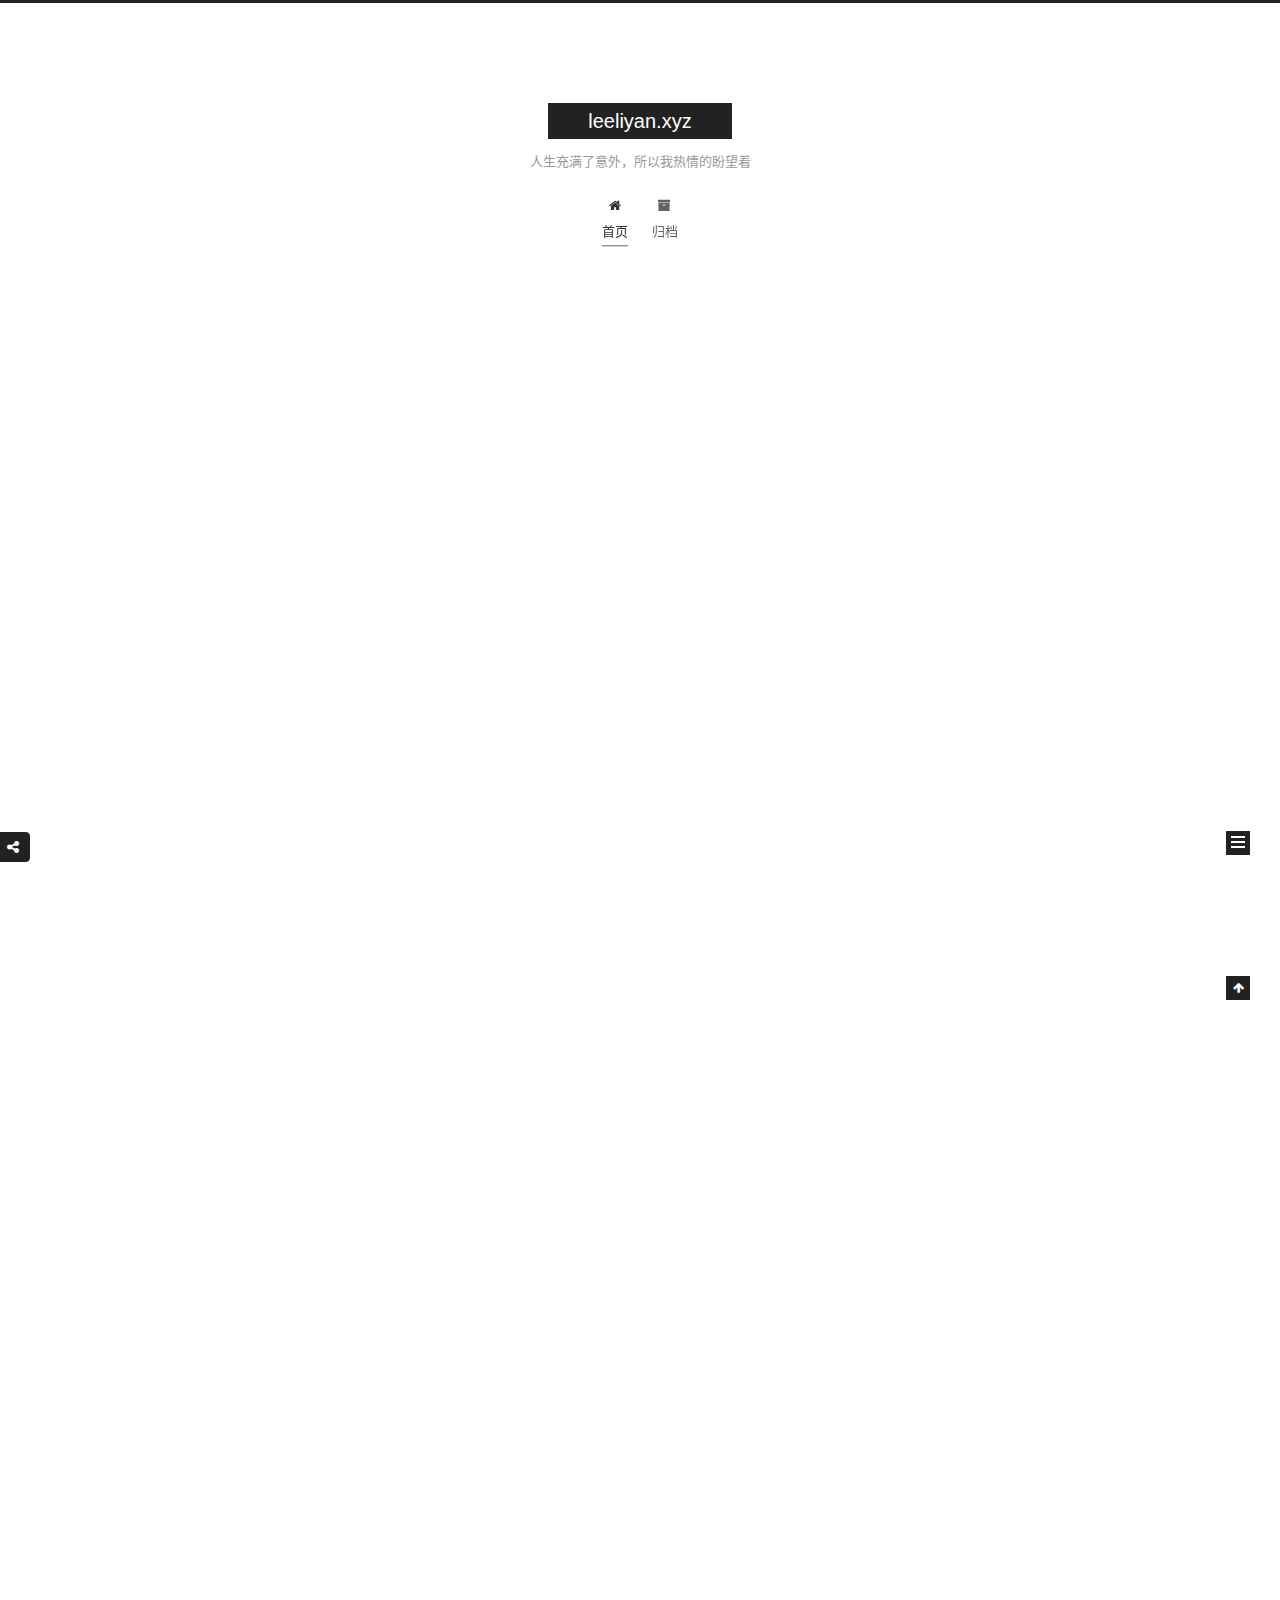
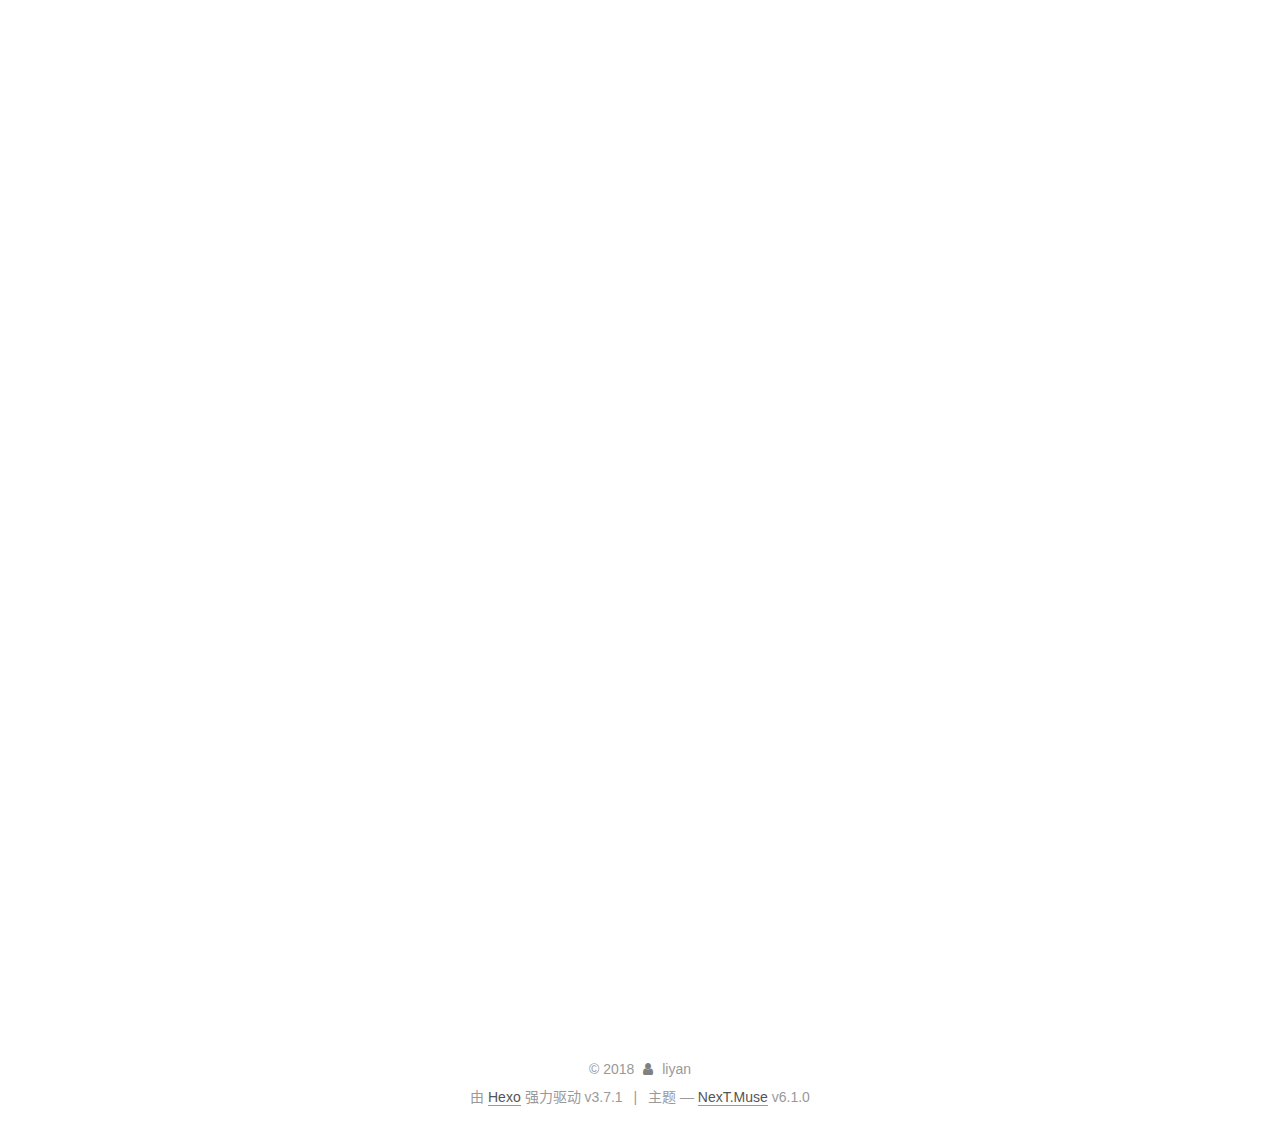
==== index.html @ 9884b8d0 "Site updated: 2018-04-14 19:55:40" ====
<!DOCTYPE html>



  


<html class="theme-next muse use-motion" lang="zh-CN">
<head>
  <meta charset="UTF-8"/>
<meta http-equiv="X-UA-Compatible" content="IE=edge" />
<meta name="viewport" content="width=device-width, initial-scale=1, maximum-scale=2"/>
<meta name="theme-color" content="#222">



  
  
  <link rel="stylesheet" href="/lib/needsharebutton/needsharebutton.css">










<meta http-equiv="Cache-Control" content="no-transform" />
<meta http-equiv="Cache-Control" content="no-siteapp" />






















<link href="/lib/font-awesome/css/font-awesome.min.css?v=4.6.2" rel="stylesheet" type="text/css" />

<link href="/css/main.css?v=6.1.0" rel="stylesheet" type="text/css" />


  <link rel="apple-touch-icon" sizes="180x180" href="/images/apple-touch-icon-next.png?v=6.1.0">


  <link rel="icon" type="image/png" sizes="32x32" href="/images/favicon-32x32-next.png?v=6.1.0">


  <link rel="icon" type="image/png" sizes="16x16" href="/images/favicon-16x16-next.png?v=6.1.0">


  <link rel="mask-icon" href="/images/logo.svg?v=6.1.0" color="#222">









<script type="text/javascript" id="hexo.configurations">
  var NexT = window.NexT || {};
  var CONFIG = {
    root: '/',
    scheme: 'Muse',
    version: '6.1.0',
    sidebar: {"position":"left","display":"post","offset":12,"b2t":false,"scrollpercent":false,"onmobile":false},
    fancybox: false,
    fastclick: false,
    lazyload: false,
    tabs: true,
    motion: {"enable":true,"async":false,"transition":{"post_block":"fadeIn","post_header":"slideDownIn","post_body":"slideDownIn","coll_header":"slideLeftIn","sidebar":"slideUpIn"}},
    algolia: {
      applicationID: '',
      apiKey: '',
      indexName: '',
      hits: {"per_page":10},
      labels: {"input_placeholder":"Search for Posts","hits_empty":"We didn't find any results for the search: ${query}","hits_stats":"${hits} results found in ${time} ms"}
    }
  };
</script>


  




  <meta property="og:type" content="website">
<meta property="og:title" content="leeliyan.xyz">
<meta property="og:url" content="http://leeliyan.xyz/index.html">
<meta property="og:site_name" content="leeliyan.xyz">
<meta property="og:locale" content="zh-CN">
<meta name="twitter:card" content="summary">
<meta name="twitter:title" content="leeliyan.xyz">






  <link rel="canonical" href="http://leeliyan.xyz/"/>



<script type="text/javascript" id="page.configurations">
  CONFIG.page = {
    sidebar: "",
  };
</script>

  <title>leeliyan.xyz</title>
  









  <noscript>
  <style type="text/css">
    .use-motion .motion-element,
    .use-motion .brand,
    .use-motion .menu-item,
    .sidebar-inner,
    .use-motion .post-block,
    .use-motion .pagination,
    .use-motion .comments,
    .use-motion .post-header,
    .use-motion .post-body,
    .use-motion .collection-title { opacity: initial; }

    .use-motion .logo,
    .use-motion .site-title,
    .use-motion .site-subtitle {
      opacity: initial;
      top: initial;
    }

    .use-motion {
      .logo-line-before i { left: initial; }
      .logo-line-after i { right: initial; }
    }
  </style>
</noscript>

</head>

<body itemscope itemtype="http://schema.org/WebPage" lang="zh-CN">

  
  
    
  

  <div class="container sidebar-position-left 
  page-home">
    <div class="headband"></div>

    <header id="header" class="header" itemscope itemtype="http://schema.org/WPHeader">
      <div class="header-inner"><div class="site-brand-wrapper">
  <div class="site-meta ">
    

    <div class="custom-logo-site-title">
      <a href="/" class="brand" rel="start">
        <span class="logo-line-before"><i></i></span>
        <span class="site-title">leeliyan.xyz</span>
        <span class="logo-line-after"><i></i></span>
      </a>
    </div>
      
        <p class="site-subtitle">人生充满了意外，所以我热情的盼望着</p>
      
  </div>

  <div class="site-nav-toggle">
    <button aria-label="切换导航栏">
      <span class="btn-bar"></span>
      <span class="btn-bar"></span>
      <span class="btn-bar"></span>
    </button>
  </div>
</div>




<nav class="site-nav">
  
    <ul id="menu" class="menu">
      
        
        
        
          
          <li class="menu-item menu-item-home menu-item-active">
    <a href="/" rel="section">
      <i class="menu-item-icon fa fa-fw fa-home"></i> <br />首页</a>
  </li>
        
        
        
          
          <li class="menu-item menu-item-archives">
    <a href="/archives/" rel="section">
      <i class="menu-item-icon fa fa-fw fa-archive"></i> <br />归档</a>
  </li>

      
      
    </ul>
  

  
    

  

  
</nav>



  



</div>
    </header>

    


    <main id="main" class="main">
      <div class="main-inner">
        <div class="content-wrap">
          
          <div id="content" class="content">
            
  <section id="posts" class="posts-expand">
    
      

  

  
  
  

  

  <article class="post post-type-normal" itemscope itemtype="http://schema.org/Article">
  
  
  
  <div class="post-block">
    <link itemprop="mainEntityOfPage" href="http://leeliyan.xyz/2018/02/22/importance-of-engineering/">

    <span hidden itemprop="author" itemscope itemtype="http://schema.org/Person">
      <meta itemprop="name" content="liyan">
      <meta itemprop="description" content="">
      <meta itemprop="image" content="/images/avatar.gif">
    </span>

    <span hidden itemprop="publisher" itemscope itemtype="http://schema.org/Organization">
      <meta itemprop="name" content="leeliyan.xyz">
    </span>

    
      <header class="post-header">

        
        
          <h1 class="post-title" itemprop="name headline">
                
                <a class="post-title-link" href="/2018/02/22/importance-of-engineering/" itemprop="url">
                  经历一次P2事故，以及自己的反思
                </a>
              
            
          </h1>
        

        <div class="post-meta">
          <span class="post-time">
            
                
            

            
              <span class="post-meta-item-icon">
                <i class="fa fa-calendar-o"></i>
              </span>
              
                <span class="post-meta-item-text">发表于</span>
              
              <time title="创建于" itemprop="dateCreated datePublished" datetime="2018-02-22T22:09:00+08:00">2018-02-22</time>
            

            
            

            
          </span>

          

          
            
          

          
          

          

          

          

        </div>
      </header>
    

    
    
    
    <div class="post-body" itemprop="articleBody">

      
      

      
        
          
            <p> 2018年初，所在部门发生了一起影响面比较大的事故，自己做为事故的亲身经历者之一，从头到尾经历了整个事件的经过，参加了事故的数次复盘，收获良多。滴滴就是这样的一家公司，做一年，能够让你经历在别的公司做十年都不会经历的事情这样的经历，经历了一次，自然要把经验教训仔细的记录下来，不然怎么对得起这昂贵不菲的学费。</p>
<h2 id="事故的发生，暴漏的是人性弱点"><a href="#事故的发生，暴漏的是人性弱点" class="headerlink" title="事故的发生，暴漏的是人性弱点"></a>事故的发生，暴漏的是人性弱点</h2><p>事后，部门老大专门给大家组了一个会复盘。<br>这是一次让我非常震撼的会议，参会的很多人都是正处在风口浪尖上的人，压力最大的是部门老大，他已经经历了几个不眠之夜:事故善后，数次复盘（包括和CTO复盘)，还能再和部门的基层管理者做复盘，老大可以说是用心良苦。会议前，内网上一篇置顶的帖子，把地图事业部说的一无是处(林子大了什么鸟都有，内网上的键盘侠和社会上一样多)，人言可畏,好像要平民愤似的，部门老大就被通报罚款了10万元人民币，<br>会议刚开始，老大就抛出来一个问题：“如果这次会是一节课，同学们说这节课价值多少钱?”,随后自问自答道：“这节课价值10万元，如果加上对用户造成的影响，对公司声誉造成的损失，价值上百万元”。<br>接着，老大又娓娓道来，讲述了自己在事故发生后的总结感悟。</p>
<p>首先，他谈到了人的侥幸心理，谈到了<a href="https://baike.baidu.com/item/%E5%A2%A8%E8%8F%B2%E5%AE%9A%E5%BE%8B" target="_blank" rel="noopener">墨菲定律</a>，接着，他还谈到了这次事故自己悟到的一些经验教训，我当时记录下的有：<br>地图作为一个后台支持技术部门，对待事故的反应速度不够迅速，打个比方，有点儿像打仗的时候，一支后勤机关，突然被敌人扔了一颗大炸弹，所有人第一反应都有点儿懵，事故的善后工作做的不够及时，反应速度不如一线部队那么迅速。随着地图在公司承担越来越多的线上服务，要求我们要对线上服务有足够的/<em>敏锐</em>/。</p>
<ul>
<li>线上问题要及时查，深入查，一查到底，等到老板反馈问题，那说明问题已经很严重了，而我们部门反馈问题最多的恰恰是部门老大。(一方面说明部门老大确实很勤奋，一方面说明我们的业务成熟度确实还很弱)</li>
<li>面对事故后别人的指责，忘掉80%不是你的问题，去解决20%的问题。(这个主要说的是善后的邮件，另外还提到事故邮件要星辰花这样的公司第三方部门来发）</li>
<li>2018年提供的服务，要给用户一致的预期，比如说ETA，一直准或者一直有规律的不准(比如偏短）都好过有时候准，有时候不准；有时候偏长，有时候偏短。要看方差，不要看均值。(还是说的服务质量，对于恶劣的bad case，杀伤力比统计意义上更强，人都是感性思考的动物，更相信自己直觉上感受到的）</li>
<li>实时监控一级指标，要在办公区上墙。（这个也是互联网公司的通用做法了，说起来简单，想做好了不简单，技术上如数据清洗，TraceId，ELK，大数据存储，数据一致性等等技术难点，其实是对一家互联网公司综合业务成熟度的考验，这个也是我们组2018年工作重点内容之一，也有布局，可以单独拿出来写一篇文章）</li>
</ul>
<p>人类的行为是由人类的天性决定的。侥幸心理的背后是懒惰和短视，只注重短期指标，对短期看不到效益的项目，例如代码重构和架构升级，没有专门投入人力去做。项目立项，都是从业务、从功能的角度来设定项目目标，产品经理写项目上线通告，写的都是能对业务线带来多少收益，写能为公司多赚多少钱，节约多少经费。然而修炼内功这种事儿，虽然口号喊的很响，但是却是不太好讲故事的。从这个角度来说，一次事故是很好的PR，让局外人更深刻的意识到技术稳定的重要性，只是这个PR的费用未免也过于昂贵了些。所以孙子兵法曰：故善战者之胜也，无智名，无勇功。孙子兵法强调，那些善于打胜仗的将军们，用的不是什么高深的计谋，也不是什么过人的勇气，他打的都是一定会赢的仗，功夫都下在平时，没有什么赫赫战功，他的功劳甚至只有自己才知道。所以，领导者的眼光，领导者是不是一个明察秋毫的人，其实还是很重要的。</p>
<p>事故以后，和当时执行错误操作，直接触发了事故的那位同学聊天，这位同学很早加入公司，以前在百度做了很多年的运维，有很丰富的大规模集群服务运维经验。这位同学表示：“上数据这件事儿，每次都是我来上，上了三年没出过事儿，这次终于出事儿了”。三年的时间，无数能够改进架构的机会都被错过了，最宝贵的人力，被放在业务，放在牛逼的效果上，比如把深度学习技术用在路径规划，这样的创新上。上数据这么苦逼的事儿，就由资深运维大神手动搞一搞，似乎短时间也是可以的嘛。资深大神也有犯错的时候，不客气的说，是人就会犯错。管理层怎么能寄希望于人不犯错上？这是管理层犯的致命错误:</p>
<ul>
<li>地图业务自动化程度很低，需要专业运维人员上线服务，更新数据。</li>
<li>地图部门没有专职运维，基础架构部门支持地图的一名全职同学，也不认为自己是运维，更倾向于开发工具帮助RD自助上线，但是成熟度还不够。</li>
<li>地图的运维是缺失的，全靠RD顶着，技术能力又没有自动化，大量操作靠人工，RD内心是不情愿的。</li>
<li>终于有一天，负责更新数据的同学敲下了错误的指令。</li>
</ul>
<p>所以，站在管理层的角度看，管理层也处于两难的境地：建设一个专业的运维团队，技术成本低，见效快，但却是在走以前的老路子，技术上没有创新，主流互联网公司正在替代为更具自动化的技术方案；走自动化运维的路子，技术投入大，短期看不到收益，对地图的主流业务似乎没有直接的帮助。管理者比较倾向于高风险高回报的短期战略，所以对运维的投入采取了鸵鸟政策，视而不见，当问题不存在。既没有专业运维，也没有投入力量做自动化运维。</p>
<h2 id="事故的深层次原因"><a href="#事故的深层次原因" class="headerlink" title="事故的深层次原因"></a>事故的深层次原因</h2><p>公司自上而下，比较急功近利，这个应该是近些年涌现的互联网创业公司的通病：/<em>拿了投资人的钱，短期内如果不能有很好的业绩表现，管理层会面临比较大的压力。</em>/</p>
<p>然而，地图看起来又是一个比较传统的技术方向，电子地图图商如高德，技术上已经有10多年的技术储备，又经历了和百度地图打仗的炮火洗礼，又有阿里亲爹的大棒+金元，可谓兵强马壮。但是，我司地图部门存在的大前提就是我们必须比市面上的电子地图公司都强，否则就失去了我们存在的意义。<br>在这种背景下，地图的大老板其实是不太注重稳定性建设这样的指标，表面上的重视也只不过是开会给大家敲敲边鼓，没有实质性的动作，比如健全地图数据编译上线的中间件技术栈，这个是没有的。用的都还是10年前的技术思路。</p>
<h2 id="关于稳定性和传统运维"><a href="#关于稳定性和传统运维" class="headerlink" title="关于稳定性和传统运维"></a>关于稳定性和传统运维</h2><p>管理大师德鲁克写过：</p>
<blockquote>
<p>好的工厂环境就是应该看起来死气沉沉的，突发事件和由此涌现的英雄人物似乎很热闹，但从组织的角度来看是效率低下的。<br>这段话曾被海尔的董事长张明敏引用过。据说当时给他以非常深刻的印象。</p>
</blockquote>
<p>其实传统的电子地图行业，就有点儿像是劳动密集型的制造业，地图是对真实世界的抽象，真实世界是复杂的，电子地图也很难用简单的统一模型去抽象真实世界。一次全国数据更新，有发版，质检，上线等若干个环节。每个环境都有大量人工参与，而且人工参与的关键环节的一个小失误，有可能导致全局性的后果。所以，短期搞好稳定性，要靠制度，要靠对人的管理。</p>
<h2 id="关于自动化运维"><a href="#关于自动化运维" class="headerlink" title="关于自动化运维"></a>关于自动化运维</h2><p>让我想起了一则新闻，Google在路测无人车时发现的问题:<br>原本Google的无人车上面，都是有Google无人车团队自己的路测员工的，但是后来发现，这些员工表现的并没有达到预期，他们在车上发短信，走神，打瞌睡；未能起到为机器保底的作用。所以waymo管理层做了一个决策，Waymo<a href="https://www.theverge.com/2017/11/7/16615290/waymo-self-driving-safety-driver-chandler-autonomous" target="_blank" rel="noopener">在今年11月的时候推出了没有人类驾驶者的无人测试车</a>，在亚利桑那州凤凰城一个叫Chandler的区域，进行路测。虽然路测的第一阶段，Waymo的员工会坐在车子里（后排），但是在一个很短时间的测试周期后，Waymo就准备推出完全无人的测试车队。比起频出状况的人类安全员，Waymo的管理层显然更相信机器的可靠性。<br>所以，现代互联网公司都很重视自动化运维，硅谷已经没有运维工程师（OP-Operator)这样一个职位，取而代之的是更有创造力的SRE（Site Reliability Engineering)。</p>
<h2 id="写在最后的总结"><a href="#写在最后的总结" class="headerlink" title="写在最后的总结"></a>写在最后的总结</h2><p>现代社会的一大特点，就是分工越来越细，现代企业间的竞争，是技术的竞争，拼的是技术背后的人。一次严重的事故，暴漏的是管理能力的不足，战略投入的偏差，而不是具体分工的人。让我们脚踏实地，做好本职工作，同时也别忘了仰望星空。</p>
<p>最后祝大家2018年工作上事业上都能有所斩获，一切顺利！</p>

          
        
      
    </div>

    

    
    
    

    

    

    

    <footer class="post-footer">
      

      

      

      
      
        <div class="post-eof"></div>
      
    </footer>
  </div>
  
  
  
  </article>


    
      

  

  
  
  

  

  <article class="post post-type-normal" itemscope itemtype="http://schema.org/Article">
  
  
  
  <div class="post-block">
    <link itemprop="mainEntityOfPage" href="http://leeliyan.xyz/2018/02/03/how-to-work-in-Facebook-as-a-Data-Scientist/">

    <span hidden itemprop="author" itemscope itemtype="http://schema.org/Person">
      <meta itemprop="name" content="liyan">
      <meta itemprop="description" content="">
      <meta itemprop="image" content="/images/avatar.gif">
    </span>

    <span hidden itemprop="publisher" itemscope itemtype="http://schema.org/Organization">
      <meta itemprop="name" content="leeliyan.xyz">
    </span>

    
      <header class="post-header">

        
        
          <h1 class="post-title" itemprop="name headline">
                
                <a class="post-title-link" href="/2018/02/03/how-to-work-in-Facebook-as-a-Data-Scientist/" itemprop="url">
                  分享记录：在facebook怎么做数据科学家
                </a>
              
            
          </h1>
        

        <div class="post-meta">
          <span class="post-time">
            
                
            

            
              <span class="post-meta-item-icon">
                <i class="fa fa-calendar-o"></i>
              </span>
              
                <span class="post-meta-item-text">发表于</span>
              
              <time title="创建于" itemprop="dateCreated datePublished" datetime="2018-02-03T08:23:13+08:00">2018-02-03</time>
            

            
            

            
          </span>

          

          
            
          

          
          

          

          

          

        </div>
      </header>
    

    
    
    
    <div class="post-body" itemprop="articleBody">

      
      

      
        
          
            <p>前段时间公司请原Facebook的大神<strong>宋世君</strong>来公司分享。部门老大说这个人讲的很好，让大家都去听听。<br>宋世君是滴滴新成立的数据科学部的负责人，任命邮件是这么介绍他的:<br><blockquote><p>加入滴滴前, 世君曾在Facebook就职四年,是Facebook十几年来唯一的华人数据分析总监，从无到有成立和壮大了Instagram的数据科学团队，并担任Facebook核心App里几条重要产品线的数据科学和数据工程负责人、长尾广告业务数据科学负责人。在此之前，他曾在Google工作八年，孵化及规模化了基于每年80亿美元营业额的长尾广告营收业务，并带领团队产出每年三亿多美元的额外营收。他还带领数据分析团队支持Chrome浏览器的初期增长，帮助Google从Yahoo和Microsoft赢回10%的搜索市场占有率。</p>
</blockquote></p>
<p>确实讲的不错，尤其是在Q&amp;A环节，部门的小伙伴们问的很精彩，世君答的也很精彩，在此记录一些印象深刻的idea。</p>
<h2 id="什么是数据科学家（Data-Scientist）"><a href="#什么是数据科学家（Data-Scientist）" class="headerlink" title="什么是数据科学家（Data Scientist）"></a>什么是数据科学家（Data Scientist）</h2><p>在Facebook，产品技术体系下设Tech， UE， DS三个BU，Tech人最多，相当于我们的产品技术团队，关于UE，世君没有具体说职能，猜测应该除了目前我们UI/UE做的事情外，还包含了部分PM团队的职能。DS-Data Scientist 团队，对国内的互联网公司来说是最新鲜的,在<a href="https://www.glassdoor.com/Job/tel-aviv-yafo-data-scientist-product-jobs-SRCH_IL.0,13_IC2421096_KO14,36.htm?src=GD_JOB_AD&amp;t=EMPLOYER_SEARCH_RESULTS&amp;ao=193272&amp;s=21&amp;rdserp=true&amp;srs=EI_JOBS&amp;jl=2275931124" target="_blank" rel="noopener">国外招聘网站glassdoor</a>，根据Facebook发布招聘data scientist的职位，我找到了这样一句话，很好的概括了Facebook对DS团队的定义：</p>
<blockquote>
<p>The data scientist finds what’s working, what can be improved, what’s missing. While not a management role, the data scientist drives strategy and roadmap of a large number of engineers and designers.  </p>
</blockquote>
<p>和国内大家比较熟悉的技术团队职能划分最接近的，应该是BI团队。世君没有给出DS的具体画像，没有说数据科学家应该具有什么样的专业背景和技术栈，篇幅所限，感兴趣的读者可以看看<a href="https://www.glassdoor.com/Job/tel-aviv-yafo-data-scientist-product-jobs-SRCH_IL.0,13_IC2421096_KO14,36.htm?src=GD_JOB_AD&amp;t=EMPLOYER_SEARCH_RESULTS&amp;ao=193272&amp;s=21&amp;rdserp=true&amp;srs=EI_JOBS&amp;jl=2275931124" target="_blank" rel="noopener">Facebook关于Data Scientist的JD</a>。世君带来的干货，是举了一个自己在Facebook带的DS团队，一位同事如何用数据驱动项目，引导两个部门间Open Debate的案例，给大家分享。</p>
<blockquote>
<p>团队的一位DS，在分析本部门的广告收入相关因子时，发现了一个重要的线索：其他部门的广告算法策略，会显著的影响到本部门的广告收入。世君在谨慎review了DS的分析报告后，报告发了出去，自然引起了另外一个部门的剧烈反弹，对方立刻组织DS，分析了自己的算法策略的合理性。双方持续辩论了接近半年之久，无法从数据分析结果层面达成一致意见，后续又进行了线上的ABTest实验，验证双方的结论。<br>最后的结论是，双方都有道理：对方部门的广告算法确实影响到了世君部门，但是站在对方部门的角度，该算法的实现策略是合理的。打了半年仗，分析报告厚厚的一垛，上升到了Zack的层面，给了这位最早发现问题的DS，相当于绩效S的奖励。</p>
</blockquote>
<p>和国内同行BI经常自嘲“提数工具”相比，Facebook这样的公司已经做到了<strong>数据驱动</strong>，DS不仅仅是辅助人决策的工具，而是决策的标准。<br>想要实现数据驱动，根据我的观察，我司还是有差距的，具体表现在：</p>
<ul>
<li>数据收容pipeline不完备，尚未打通数据孤岛。 做一个项目，也会考虑埋点和从数据的角度衡量项目收益。但是诸如前端加统计埋点，这样对统计至关重要的事情，在一些技术leader和工程师看来仍然是鸡肋。甚至测都不测就上线，或者一次发版无缘无故就改掉了，导致数据不可靠。</li>
<li>对BI团队的重视程度偏低，管理层认为BI是比RD便宜的资源，潜意识就把BI当成提数工具。BI的同学潜意识也把满足PM提的跑数需求最主要的工作内容，缺乏上文所说的主动发现问题的能力和意愿。</li>
<li>整个部门缺乏完整的数据驱动的实践方法，统计的工作往往是事后的，一次性的，缺乏长线机制。</li>
</ul>
<h2 id="Open-debate-and-move-on"><a href="#Open-debate-and-move-on" class="headerlink" title="Open debate and move on"></a>Open debate and move on</h2><p>对世君分享的这个case study，现场同学最大的反弹，就是这样的事情是不可能出现在国内的互联网公司的，不是说国内不会有这样的部门间分歧，而是国内公司遇到这种局面，惯性思维的会去找老大，拍一个最终方案。<br>世君对此的解答，是一个关键字：<strong>trust</strong>.  </p>
<p>信任感，从来都不是单向的，所有的信任感，都建立在互相信任的积累上。公司信任员工：员工的出发点，是为了产品，是为了用户；员工信任公司，只要我能做到：我的所作所为都是为了产品，为了用户，那么公司一定看得到我付出的努力，给我以相应的肯定。<br>世君谈到，Facebook做项目，是不需要设置project manager，甚至不需要委任一个owner，一切都是集体讨论的结果。这么做，当然也是建立在公司对员工充分信任的基础上，员工不会因为门派或者个人利益冲突导致项目裹足不前，大家即使有分歧，几轮讨论过后，也能相互妥协，在一个合理的时间点，交付一个有利于用户的产品方案。讨论是开放的，同时大家总能在讨论中达成共识，一旦形成共识，就坚决执行——open debate and move on.</p>
<h2 id="关于绩效：该不该跟上司提升职要求"><a href="#关于绩效：该不该跟上司提升职要求" class="headerlink" title="关于绩效：该不该跟上司提升职要求"></a>关于绩效：该不该跟上司提升职要求</h2><p>世君关于这个问题的答案是很激进的——</p>
<blockquote>
<p>我的team里，如果有下属跟我谈要求升职，你立刻out.你该考虑的是怎么把工作做好，升职加薪的事情你要充分信任我。</p>
</blockquote>
<p>关于这个答案，私下里跟同事有一些交流。大家普遍认为，大洋彼岸的同行，生活压力没有国内这么大，进入Facebook这样的科技公司，意味着成功跨入衣食无忧的中产，员工只需要考虑怎么给公司卖命，在公司提供的平台上实现人生更高的追求就好了，不需要考虑基本的生存问题。<br>然而，在北京，对一个刚毕业进入BAT的年轻人来说，房子是安身立命之本，没有房子，那叫北漂。买上房，才算在北京站住脚。<br>正因为如此，北京的工程师，比硅谷的工程师更有升职加薪的意愿，也更愿意付出更多，去换取升职加薪的结果。<br>而且，根据我的观察，虽然不知道国外的互联网公司管理层是怎么样的，但是却知道，国内互联网企业的中层领导很习惯于唯上，前后经历的两家互联网公司，都做过不顾及软件开发周期，唯领导意志马首是瞻的事情。领导定了某个时间点要上什么功能，那就是技术上不成熟也要上。这种情况下，中层更多的是执行领导的意志，不予以威逼利诱，很难调动起下属积极性。那既然领导许了愿，又怎么可能不让下属来还愿呢？<br>综上所述，你可以说国人缺少思辨精神，但重赏之下必有勇夫，进入中国市场的外企普遍竞争不过国企；进入美国市场的中国企业也鲜有吃得开的，只能说，文化的冲突是客观存在的，一家企业想要成功，就必须进化出符合市场情况的企业文化，生搬硬套没有用，搞不好还会起反作用。</p>

          
        
      
    </div>

    

    
    
    

    

    

    

    <footer class="post-footer">
      

      

      

      
      
        <div class="post-eof"></div>
      
    </footer>
  </div>
  
  
  
  </article>


    
  </section>

  


          </div>
          

        </div>
        
          
  
  <div class="sidebar-toggle">
    <div class="sidebar-toggle-line-wrap">
      <span class="sidebar-toggle-line sidebar-toggle-line-first"></span>
      <span class="sidebar-toggle-line sidebar-toggle-line-middle"></span>
      <span class="sidebar-toggle-line sidebar-toggle-line-last"></span>
    </div>
  </div>

  <aside id="sidebar" class="sidebar">
    
    <div class="sidebar-inner">

      

      

      <section class="site-overview-wrap sidebar-panel sidebar-panel-active">
        <div class="site-overview">
          <div class="site-author motion-element" itemprop="author" itemscope itemtype="http://schema.org/Person">
            
              <p class="site-author-name" itemprop="name">liyan</p>
              <p class="site-description motion-element" itemprop="description"></p>
          </div>

          
            <nav class="site-state motion-element">
              
                <div class="site-state-item site-state-posts">
                
                  <a href="/archives/">
                
                    <span class="site-state-item-count">2</span>
                    <span class="site-state-item-name">日志</span>
                  </a>
                </div>
              

              

              
            </nav>
          

          

          

          
          

          
          

          
            
          
          

        </div>
      </section>

      

      

    </div>
  </aside>


        
      </div>
    </main>

    <footer id="footer" class="footer">
      <div class="footer-inner">
        <div class="copyright">&copy; <span itemprop="copyrightYear">2018</span>
  <span class="with-love" id="animate">
    <i class="fa fa-user"></i>
  </span>
  <span class="author" itemprop="copyrightHolder">liyan</span>

  

  
</div>




  <div class="powered-by">由 <a class="theme-link" target="_blank" href="https://hexo.io">Hexo</a> 强力驱动 v3.7.1</div>



  <span class="post-meta-divider">|</span>



  <div class="theme-info">主题 &mdash; <a class="theme-link" target="_blank" href="https://github.com/theme-next/hexo-theme-next">NexT.Muse</a> v6.1.0</div>




        








        
      </div>
    </footer>

    
      <div class="back-to-top">
        <i class="fa fa-arrow-up"></i>
        
      </div>
    

    
      <div id="needsharebutton-float">
        <span class="btn">
          <i class="fa fa-share-alt" aria-hidden="true"></i>
        </span>
      </div>
    

  </div>

  

<script type="text/javascript">
  if (Object.prototype.toString.call(window.Promise) !== '[object Function]') {
    window.Promise = null;
  }
</script>


























  
  
    <script type="text/javascript" src="/lib/jquery/index.js?v=2.1.3"></script>
  

  
  
    <script type="text/javascript" src="/lib/velocity/velocity.min.js?v=1.2.1"></script>
  

  
  
    <script type="text/javascript" src="/lib/velocity/velocity.ui.min.js?v=1.2.1"></script>
  


  


  <script type="text/javascript" src="/js/src/utils.js?v=6.1.0"></script>

  <script type="text/javascript" src="/js/src/motion.js?v=6.1.0"></script>



  
  

  

  


  <script type="text/javascript" src="/js/src/bootstrap.js?v=6.1.0"></script>



  



	





  





  










  





  

  

  

  

  
  
  
  <script src="/lib/needsharebutton/needsharebutton.js"></script>

  <script>
    
      pbOptions = {};
      
          pbOptions.iconStyle = "box";
      
          pbOptions.boxForm = "horizontal";
      
          pbOptions.position = "bottomCenter";
      
          pbOptions.networks = "Weibo,Wechat,Douban,QQZone,Twitter,Facebook";
      
      new needShareButton('#needsharebutton-postbottom', pbOptions);
    
    
      flOptions = {};
      
          flOptions.iconStyle = "box";
      
          flOptions.boxForm = "horizontal";
      
          flOptions.position = "middleRight";
      
          flOptions.networks = "Weibo,Wechat,Douban,QQZone,Twitter,Facebook";
      
      new needShareButton('#needsharebutton-float', flOptions);
    
  </script>

  

  

  

  

  

</body>
</html>
---- lib/needsharebutton/needsharebutton.css ----
/***********************************************
  needShareButton
  - Version 1.0.0
  - Copyright 2015 Dzmitry Vasileuski
  - Licensed under MIT (http://opensource.org/licenses/MIT)
***********************************************/
/* Social icons font
***********************************************/
/* SOCIAL ICON */

@font-face {
  font-family: 'social-icons';
  font-weight: normal;
  font-style: normal;
  src: url('font/social.eot?44259375');
  src: url('font/social.eot?44259375#iefix') format('embedded-opentype'), url('font/social.woff?44259375') format('woff'), url('font/social.ttf?44259375') format('truetype'), url('font/social.svg?44259375#social') format('svg');
}
@font-face {
  font-family: 'social-icons';
  src: url('[data-uri]') format('woff'), url('[data-uri]') format('truetype');
}

.need-share-button_dropdown [class^="social-"]:before, .need-share-button_dropdown [class*=" social-"]:before {
  font-family: "social-icons";
  font-style: normal;
  font-weight: normal;
  speak: none;

  display: inline-block;
  text-decoration: inherit;
  width: 1em;
  margin-right: .2em;
  text-align: center;
  /* opacity: .8; */

  /* For safety - reset parent styles, that can break glyph codes*/
  font-variant: normal;
  text-transform: none;

  /* fix buttons height, for twitter bootstrap */
  line-height: 1em;

  /* Animation center compensation - margins should be symmetric */
  /* remove if not needed */
  margin-left: .2em;

  /* you can be more comfortable with increased icons size */
  /* font-size: 120%; */

  /* Uncomment for 3D effect */
  /* text-shadow: 1px 1px 1px rgba(127, 127, 127, 0.3); */
}

.social-mailto:before { content: '\e80a'; }
.social-twitter:before { content: '\e813'; }
.social-pinterest:before { content: '\e80f'; }
.social-facebook:before { content: '\e80e'; }
.social-googleplus:before { content: '\e80d'; }
.social-reddit:before { content: '\e810'; }
.social-linkedin:before { content: '\e80c'; }
.social-tumblr:before { content: '\e812'; }
.social-evernote:before { content: '\e801'; }
.social-delicious:before { content: '\e815'; }
.social-stumbleupon:before { content: '\e811'; }
.social-slashdot:before { content: '\e806'; }
.social-technorati:before { content: '\e807'; }
.social-posterous:before { content: '\e809'; }
.social-googlebookmarks:before { content: '\e80b'; }
.social-newsvine:before { content: '\e803'; }
.social-friendfeed:before { content: '\e802'; }
.social-vkontakte:before { content: '\e814'; }
.social-odnoklassniki:before { content: '\e804'; }
.social-mailru:before { content: '\e800'; }

/* FONTELLO ICON */

@font-face {
font-family: 'fontello';
src: url('../font/fontello.eot?34242489');
src: url('../font/fontello.eot?34242489#iefix') format('embedded-opentype'),
     url('../font/fontello.svg?34242489#fontello') format('svg');
font-weight: normal;
font-style: normal;
}
@font-face {
font-family: 'fontello';
src: url('[data-uri]') format('woff'),
     url('[data-uri]') format('truetype');
}
/* Chrome hack: SVG is rendered more smooth in Windozze. 100% magic, uncomment if you need it. */
/* Note, that will break hinting! In other OS-es font will be not as sharp as it could be */
/*
@media screen and (-webkit-min-device-pixel-ratio:0) {
  @font-face {
    font-family: 'fontello';
    src: url('../font/fontello.svg?13586373#fontello') format('svg');
  }
}
*/

 .need-share-button_dropdown [class^="icon-"]:before, .need-share-button_dropdown [class*=" icon-"]:before {
  font-family: "fontello";
  font-style: normal;
  font-weight: normal;
  speak: none;

  display: inline-block;
  text-decoration: inherit;
  width: 1em;
  margin-right: .2em;
  text-align: center;
  /* opacity: .8; */

  /* For safety - reset parent styles, that can break glyph codes*/
  font-variant: normal;
  text-transform: none;

  /* fix buttons height, for twitter bootstrap */
  line-height: 1em;

  /* Animation center compensation - margins should be symmetric */
  /* remove if not needed */
  margin-left: .2em;

  /* you can be more comfortable with increased icons size */
  /* font-size: 120%; */

  /* Uncomment for 3D effect */
  /* text-shadow: 1px 1px 1px rgba(127, 127, 127, 0.3); */
}

.icon-weibo:before { content: '\e82b'; } /* '' */
.icon-renren:before { content: '\f18b'; } /* '' */
.icon-qqzone:before { content: '\f1d6'; } /* '' */
.icon-wechat:before { content: '\f1d7'; } /* '' */

/* Need Share Button
***********************************************/
.need-share-button {
  position: relative;
}
.need-share-button-opened {
  position: relative;
}
.need-share-button-opened img.need-share-wechat-code-image {
  display: block;

  width: 100%;
  max-width: 200px;
  margin: auto;
}
.need-share-button_dropdown {
  position: absolute;
  z-index: 10;

  visibility: hidden;
  overflow: hidden;

  width: 300px;

  font-size: 16px;

  -webkit-transition: .3s;
          transition: .3s;
  -webkit-transform: scale(.1);
      -ms-transform: scale(.1);
          transform: scale(.1);
  text-align: center;
  white-space: normal;

  opacity: 0;
  -webkit-border-radius: 4px;
          border-radius: 4px;
  background-color: #fff;
  -webkit-box-shadow: 0 0 2px rgba(0, 0, 0, .5);
          box-shadow: 0 0 2px rgba(0, 0, 0, .5);
}
.need-share-button-opened .need-share-button_dropdown {
  visibility: visible;

  -webkit-transform: scale(1);
      -ms-transform: scale(1);
          transform: scale(1);

  opacity: 1;
}
.need-share-button_dropdown-box-vertical,
.need-share-button_dropdown-box-horizontal {
  -webkit-border-radius: 0;
          border-radius: 0;
}
.need-share-button_dropdown-box-vertical {
  width: 50px;
}
.need-share-button_dropdown-box-horizontal {
  width: auto;

  white-space: nowrap;
}
.need-share-button_link {
  display: inline-block;

  width: 50px;
  height: 50px;

  line-height: 50px;

  cursor: pointer;
  text-align: center;
}
.need-share-button_link:hover {
  -webkit-transition: .3s;
          transition: .3s;

  opacity: .7;
}
/* Dropdown position
***********************************************/
.need-share-button_dropdown-top-left {
  right: 100%;
  bottom: 100%;

  margin-right: 10px;
  margin-bottom: 10px;
}
.need-share-button_dropdown-top-right {
  bottom: 100%;
  left: 100%;

  margin-bottom: 10px;
  margin-left: 10px;
}
.need-share-button_dropdown-top-center {
  bottom: 100%;
  left: 50%;

  margin-bottom: 10px;
}
.need-share-button_dropdown-middle-left {
  top: 50%;
  right: 100%;

  margin-right: 10px;
}
.need-share-button_dropdown-middle-right {
  bottom: 0;
  left: 100%;

  margin-left: 10px;
}
.need-share-button_dropdown-bottom-left {
  top: 100%;
  right: 100%;

  margin-top: 10px;
  margin-right: 10px;
}
.need-share-button_dropdown-bottom-right {
  top: 100%;
  left: 100%;

  margin-top: 10px;
  margin-left: 10px;
}
.need-share-button_dropdown-bottom-center {
  top: 100%;
  left: 50%;

  margin-top: 10px;
}
/* Default theme
***********************************************/
.need-share-button-default {
  display: inline-block;

  margin-bottom: 0;
  padding: 6px 12px;

  font-size: 14px;
  line-height: 1.42857143;
  font-weight: 400;
  color: #333;

  cursor: pointer;
  -webkit-user-select: none;
     -moz-user-select: none;
      -ms-user-select: none;
          user-select: none;
  text-align: center;
  vertical-align: middle;

  border: 1px solid #ccc;
  -webkit-border-radius: 4px;
          border-radius: 4px;
  background-color: #fff;
}
/* Network buttons
***********************************************/
.need-share-button_wechat {
  color: #a2dc30;
}
.need-share-button_wechat.need-share-button_link-box {
  color: #fff;

  background: #a2dc30;
}
.need-share-button_weibo {
  color: #d52b2b;
}
.need-share-button_weibo.need-share-button_link-box {
  color: #fff;

  background: #d52b2b;
}
.need-share-button_douban {
  color: #072;
}
.need-share-button_douban:before {
  content: '豆';
}
.need-share-button_douban.need-share-button_link-box {
  color: #fff;

  background: #072;
}
.need-share-button_qqzone {
  color: #ffce00;
}
.need-share-button_qqzone.need-share-button_link-box {
  color: #fff;

  background: #ffce00;
}
.need-share-button_renren {
  color: #207cc5;
}
.need-share-button_renren.need-share-button_link-box {
  color: #fff;

  background: #207cc5;
}
.need-share-button_mailto {
  color: #efbe00;
}
.need-share-button_mailto.need-share-button_link-box {
  color: #fff;

  background: #efbe00;
}
.need-share-button_twitter {
  color: #00acec;
}
.need-share-button_twitter.need-share-button_link-box {
  color: #fff;

  background: #00acec;
}
.need-share-button_pinterest {
  color: #cd2027;
}
.need-share-button_pinterest.need-share-button_link-box {
  color: #fff;

  background: #cd2027;
}
.need-share-button_facebook {
  color: #3b5998;
}
.need-share-button_facebook.need-share-button_link-box {
  color: #fff;

  background: #3b5998;
}
.need-share-button_googleplus {
  color: #d44132;
}
.need-share-button_googleplus.need-share-button_link-box {
  color: #fff;

  background: #d44132;
}
.need-share-button_reddit {
  color: #000;
}
.need-share-button_reddit.need-share-button_link-box {
  color: #fff;

  background: #000;
}
.need-share-button_delicious {
  color: #000;
}
.need-share-button_delicious.need-share-button_link-box {
  color: #fff;

  background: #000;
}
.need-share-button_stumbleupon {
  color: #f04e23;
}
.need-share-button_stumbleupon.need-share-button_link-box {
  color: #fff;

  background: #f04e23;
}
.need-share-button_linkedin {
  color: #0085af;
}
.need-share-button_linkedin.need-share-button_link-box {
  color: #fff;

  background: #0085af;
}
.need-share-button_slashdot {
  color: #026664;
}
.need-share-button_slashdot.need-share-button_link-box {
  color: #fff;

  background: #026664;
}
.need-share-button_technorati {
  color: #49ae47;
}
.need-share-button_technorati.need-share-button_link-box {
  color: #fff;

  background: #49ae47;
}
.need-share-button_posterous {
  color: #795d31;
}
.need-share-button_posterous.need-share-button_link-box {
  color: #fff;

  background: #795d31;
}
.need-share-button_tumblr {
  color: #34465d;
}
.need-share-button_tumblr.need-share-button_link-box {
  color: #fff;

  background: #34465d;
}
.need-share-button_googlebookmarks {
  color: #fde331;
}
.need-share-button_googlebookmarks.need-share-button_link-box {
  color: #fff;

  background: #fde331;
}
.need-share-button_newsvine {
  color: #03652c;
}
.need-share-button_newsvine.need-share-button_link-box {
  color: #fff;

  background: #03652c;
}
.need-share-button_evernote {
  color: #79d626;
}
.need-share-button_evernote.need-share-button_link-box {
  color: #fff;

  background: #79d626;
}
.need-share-button_friendfeed {
  color: #b0cbe9;
}
.need-share-button_friendfeed.need-share-button_link-box {
  color: #fff;

  background: #b0cbe9;
}
.need-share-button_vkontakte {
  color: #4c75a3;
}
.need-share-button_vkontakte.need-share-button_link-box {
  color: #fff;

  background: #4c75a3;
}
.need-share-button_odnoklassniki {
  color: #ed812b;
}
.need-share-button_odnoklassniki.need-share-button_link-box {
  color: #fff;

  background: #ed812b;
}
.need-share-button_mailru {
  color: #f89c0e;
}
.need-share-button_mailru.need-share-button_link-box {
  color: #fff;

  background: #f89c0e;
}
---- css/main.css ----
/* normalize.css v3.0.2 | MIT License | git.io/normalize */
html {
  font-family: sans-serif; /* 1 */
  -ms-text-size-adjust: 100%; /* 2 */
  -webkit-text-size-adjust: 100%; /* 2 */
}
body {
  margin: 0;
}
article,
aside,
details,
figcaption,
figure,
footer,
header,
hgroup,
main,
menu,
nav,
section,
summary {
  display: block;
}
audio,
canvas,
progress,
video {
  display: inline-block; /* 1 */
  vertical-align: baseline; /* 2 */
}
audio:not([controls]) {
  display: none;
  height: 0;
}
[hidden],
template {
  display: none;
}
a {
  background-color: transparent;
}
a:active,
a:hover {
  outline: 0;
}
abbr[title] {
  border-bottom: 1px dotted;
}
b,
strong {
  font-weight: bold;
}
dfn {
  font-style: italic;
}
h1 {
  font-size: 2em;
  margin: 0.67em 0;
}
mark {
  background: #ff0;
  color: #000;
}
small {
  font-size: 80%;
}
sub,
sup {
  font-size: 75%;
  line-height: 0;
  position: relative;
  vertical-align: baseline;
}
sup {
  top: -0.5em;
}
sub {
  bottom: -0.25em;
}
img {
  border: 0;
}
svg:not(:root) {
  overflow: hidden;
}
figure {
  margin: 1em 40px;
}
hr {
  -moz-box-sizing: content-box;
  box-sizing: content-box;
  height: 0;
}
pre {
  overflow: auto;
}
code,
kbd,
pre,
samp {
  font-family: monospace, monospace;
  font-size: 1em;
}
button,
input,
optgroup,
select,
textarea {
  color: inherit; /* 1 */
  font: inherit; /* 2 */
  margin: 0; /* 3 */
}
button {
  overflow: visible;
}
button,
select {
  text-transform: none;
}
button,
html input[type="button"],
input[type="reset"],
input[type="submit"] {
  -webkit-appearance: button; /* 2 */
  cursor: pointer; /* 3 */
}
button[disabled],
html input[disabled] {
  cursor: default;
}
button::-moz-focus-inner,
input::-moz-focus-inner {
  border: 0;
  padding: 0;
}
input {
  line-height: normal;
}
input[type="checkbox"],
input[type="radio"] {
  box-sizing: border-box; /* 1 */
  padding: 0; /* 2 */
}
input[type="number"]::-webkit-inner-spin-button,
input[type="number"]::-webkit-outer-spin-button {
  height: auto;
}
input[type="search"] {
  -webkit-appearance: textfield; /* 1 */
  -moz-box-sizing: content-box;
  -webkit-box-sizing: content-box; /* 2 */
  box-sizing: content-box;
}
input[type="search"]::-webkit-search-cancel-button,
input[type="search"]::-webkit-search-decoration {
  -webkit-appearance: none;
}
fieldset {
  border: 1px solid #c0c0c0;
  margin: 0 2px;
  padding: 0.35em 0.625em 0.75em;
}
legend {
  border: 0; /* 1 */
  padding: 0; /* 2 */
}
textarea {
  overflow: auto;
}
optgroup {
  font-weight: bold;
}
table {
  border-collapse: collapse;
  border-spacing: 0;
}
td,
th {
  padding: 0;
}
::selection {
  background: #262a30;
  color: #fff;
}
body {
  position: relative;
  font-family: 'Lato', "PingFang SC", "Microsoft YaHei", sans-serif;
  font-size: 14px;
  line-height: 2;
  color: #555;
  background: #fff;
}
@media (max-width: 767px) {
  body {
    padding-right: 0 !important;
  }
}
@media (min-width: 768px) and (max-width: 991px) {
  body {
    padding-right: 0 !important;
  }
}
@media (min-width: 1600px) {
  body {
    font-size: 16px;
  }
}
h1,
h2,
h3,
h4,
h5,
h6 {
  margin: 0;
  padding: 0;
  font-weight: bold;
  line-height: 1.5;
  font-family: 'Lato', "PingFang SC", "Microsoft YaHei", sans-serif;
}
h1,
h2,
h3,
h4,
h5,
h6 {
  margin: 20px 0 15px;
}
h1 {
  font-size: 22px;
}
@media (max-width: 767px) {
  h1 {
    font-size: 18px;
  }
}
h2 {
  font-size: 20px;
}
@media (max-width: 767px) {
  h2 {
    font-size: 16px;
  }
}
h3 {
  font-size: 18px;
}
@media (max-width: 767px) {
  h3 {
    font-size: 14px;
  }
}
h4 {
  font-size: 16px;
}
@media (max-width: 767px) {
  h4 {
    font-size: 12px;
  }
}
h5 {
  font-size: 14px;
}
@media (max-width: 767px) {
  h5 {
    font-size: 10px;
  }
}
h6 {
  font-size: 12px;
}
@media (max-width: 767px) {
  h6 {
    font-size: 8px;
  }
}
p {
  margin: 0 0 20px 0;
}
a {
  color: #555;
  text-decoration: none;
  outline: none;
  border-bottom: 1px solid #999;
  word-wrap: break-word;
}
a:hover {
  color: #222;
  border-bottom-color: #222;
}
blockquote {
  margin: 0;
  padding: 0;
}
img {
  display: block;
  margin: auto;
  max-width: 100%;
  height: auto;
}
hr {
  margin: 40px 0;
  height: 3px;
  border: none;
  background-color: #ddd;
  background-image: repeating-linear-gradient(-45deg, #fff, #fff 4px, transparent 4px, transparent 8px);
}
blockquote {
  padding: 0 15px;
  color: #666;
  border-left: 4px solid #ddd;
}
blockquote cite::before {
  content: "-";
  padding: 0 5px;
}
dt {
  font-weight: 700;
}
dd {
  margin: 0;
  padding: 0;
}
kbd {
  border: 1px solid #ccc;
  border-radius: 0.2em;
  box-shadow: 0.1em 0.1em 0.2em rgba(0,0,0,0.1);
  background-color: #f9f9f9;
  font-family: inherit;
  background-image: -webkit-linear-gradient(top, #eee, #fff, #eee);
  padding: 0.1em 0.3em;
  white-space: nowrap;
}
.text-left {
  text-align: left;
}
.text-center {
  text-align: center;
}
.text-right {
  text-align: right;
}
.text-justify {
  text-align: justify;
}
.text-nowrap {
  white-space: nowrap;
}
.text-lowercase {
  text-transform: lowercase;
}
.text-uppercase {
  text-transform: uppercase;
}
.text-capitalize {
  text-transform: capitalize;
}
.center-block {
  display: block;
  margin-left: auto;
  margin-right: auto;
}
.clearfix:before,
.clearfix:after {
  content: " ";
  display: table;
}
.clearfix:after {
  clear: both;
}
.pullquote {
  width: 45%;
}
.pullquote.left {
  float: left;
  margin-left: 5px;
  margin-right: 10px;
}
.pullquote.right {
  float: right;
  margin-left: 10px;
  margin-right: 5px;
}
.affix.affix.affix {
  position: fixed;
}
.translation {
  margin-top: -20px;
  font-size: 14px;
  color: #999;
}
.scrollbar-measure {
  width: 100px;
  height: 100px;
  overflow: scroll;
  position: absolute;
  top: -9999px;
}
.use-motion .motion-element {
  opacity: 0;
}
table {
  margin: 20px 0;
  width: 100%;
  border-collapse: collapse;
  border-spacing: 0;
  border: 1px solid #ddd;
  font-size: 14px;
  word-wrap: break-all;
}
table>tbody>tr:nth-of-type(odd) {
  background-color: #f9f9f9;
}
table>tbody>tr:hover {
  background-color: #f5f5f5;
}
caption,
th,
td {
  padding: 8px;
  text-align: left;
  vertical-align: middle;
  font-weight: normal;
}
th,
td {
  border-bottom: 3px solid #ddd;
  border-right: 1px solid #eee;
}
th {
  padding-bottom: 10px;
  font-weight: 700;
}
td {
  border-bottom-width: 1px;
}
html,
body {
  height: 100%;
}
.container {
  position: relative;
  min-height: 100%;
}
.header-inner {
  margin: 0 auto;
  padding: 100px 0 70px;
  width: 700px;
}
@media (min-width: 1600px) {
  .container .header-inner {
    width: 900px;
  }
}
.main {
  padding-bottom: 150px;
}
.main-inner {
  margin: 0 auto;
  width: 700px;
}
@media (min-width: 1600px) {
  .container .main-inner {
    width: 900px;
  }
}
.footer {
  position: absolute;
  left: 0;
  bottom: 0;
  width: 100%;
  min-height: 50px;
}
.footer-inner {
  box-sizing: border-box;
  margin: 20px auto;
  width: 700px;
}
@media (min-width: 1600px) {
  .container .footer-inner {
    width: 900px;
  }
}
pre,
.highlight {
  overflow: auto;
  margin: 20px 0;
  padding: 0;
  font-size: 14px;
  color: #4d4d4c;
  background: #f7f7f7;
  line-height: 1.6;
}
pre,
code {
  font-family: consolas, Menlo, "PingFang SC", "Microsoft YaHei", monospace;
}
code {
  padding: 2px 4px;
  word-wrap: break-word;
  color: #555;
  background: #eee;
  border-radius: 3px;
  font-size: 14px;
}
pre {
  padding: 10px;
}
pre code {
  padding: 0;
  color: #4d4d4c;
  background: none;
  text-shadow: none;
}
.highlight {
  border-radius: 1px;
}
.highlight pre {
  border: none;
  margin: 0;
  padding: 10px 0;
}
.highlight table {
  margin: 0;
  width: auto;
  border: none;
}
.highlight td {
  border: none;
  padding: 0;
}
.highlight figcaption {
  font-size: 1em;
  color: #4d4d4c;
  line-height: 1em;
  margin-bottom: 1em;
  margin: 0em;
  padding: 0.5em;
  background: #eee;
  border-bottom: 1px solid #e9e9e9;
}
.highlight figcaption:before,
.highlight figcaption:after {
  content: " ";
  display: table;
}
.highlight figcaption:after {
  clear: both;
}
.highlight figcaption a {
  float: right;
  color: #4d4d4c;
}
.highlight figcaption a:hover {
  border-bottom-color: #4d4d4c;
}
.highlight .gutter pre {
  padding-left: 10px;
  padding-right: 10px;
  color: #869194;
  text-align: right;
  background-color: #eff2f3;
}
.highlight .code pre {
  width: 100%;
  padding-left: 10px;
  padding-right: 10px;
  background-color: #f7f7f7;
}
.highlight .line {
  height: 20px;
}
.gutter {
  -webkit-user-select: none;
  -moz-user-select: none;
  -ms-user-select: none;
  user-select: none;
}
.gist table {
  width: auto;
}
.gist table td {
  border: none;
}
pre .deletion {
  background: #fdd;
}
pre .addition {
  background: #dfd;
}
pre .meta {
  color: #8959a8;
}
pre .comment {
  color: #8e908c;
}
pre .variable,
pre .attribute,
pre .tag,
pre .regexp,
pre .ruby .constant,
pre .xml .tag .title,
pre .xml .pi,
pre .xml .doctype,
pre .html .doctype,
pre .css .id,
pre .css .class,
pre .css .pseudo {
  color: #c82829;
}
pre .number,
pre .preprocessor,
pre .built_in,
pre .literal,
pre .params,
pre .constant,
pre .command {
  color: #f5871f;
}
pre .ruby .class .title,
pre .css .rules .attribute,
pre .string,
pre .value,
pre .inheritance,
pre .header,
pre .ruby .symbol,
pre .xml .cdata,
pre .special,
pre .number,
pre .formula {
  color: #718c00;
}
pre .title,
pre .css .hexcolor {
  color: #3e999f;
}
pre .function,
pre .python .decorator,
pre .python .title,
pre .ruby .function .title,
pre .ruby .title .keyword,
pre .perl .sub,
pre .javascript .title,
pre .coffeescript .title {
  color: #4271ae;
}
pre .keyword,
pre .javascript .function {
  color: #8959a8;
}
.full-image.full-image.full-image.full-image {
  border: none;
  max-width: 100%;
  width: auto;
  margin: 20px auto 25px;
}
.blockquote-center,
.page-home .post-type-quote blockquote,
.page-post-detail .post-type-quote blockquote {
  position: relative;
  margin: 40px 0;
  padding: 0;
  border-left: none;
  text-align: center;
}
.blockquote-center::before,
.page-home .post-type-quote blockquote::before,
.page-post-detail .post-type-quote blockquote::before,
.blockquote-center::after,
.page-home .post-type-quote blockquote::after,
.page-post-detail .post-type-quote blockquote::after {
  position: absolute;
  content: ' ';
  display: block;
  width: 100%;
  height: 24px;
  opacity: 0.2;
  background-repeat: no-repeat;
  background-position: 0 -6px;
  background-size: 22px 22px;
}
.blockquote-center::before,
.page-home .post-type-quote blockquote::before,
.page-post-detail .post-type-quote blockquote::before {
  top: -20px;
  background-image: url("../images/quote-l.svg");
  border-top: 1px solid #ccc;
}
.blockquote-center::after,
.page-home .post-type-quote blockquote::after,
.page-post-detail .post-type-quote blockquote::after {
  bottom: -20px;
  background-image: url("../images/quote-r.svg");
  border-bottom: 1px solid #ccc;
  background-position: 100% 8px;
}
.blockquote-center p,
.page-home .post-type-quote blockquote p,
.page-post-detail .post-type-quote blockquote p,
.blockquote-center div,
.page-home .post-type-quote blockquote div,
.page-post-detail .post-type-quote blockquote div {
  text-align: center;
}
.post .post-body .group-picture img {
  box-sizing: border-box;
  padding: 0 3px;
  border: none;
}
.post .group-picture-row {
  overflow: hidden;
  margin-top: 6px;
}
.post .group-picture-row:first-child {
  margin-top: 0;
}
.post .group-picture-column {
  float: left;
}
.page-post-detail .post-body .group-picture-column {
  float: none;
  margin-top: 10px;
  width: auto !important;
}
.page-post-detail .post-body .group-picture-column img {
  margin: 0 auto;
}
.page-archive .group-picture-container {
  overflow: hidden;
}
.page-archive .group-picture-row {
  float: left;
}
.page-archive .group-picture-row:first-child {
  margin-top: 6px;
}
.page-archive .group-picture-column {
  max-width: 150px;
  max-height: 150px;
}
.post-body .note {
  position: relative;
  padding: 15px;
  margin-bottom: 20px;
  border: 1px solid #eee;
  border-left-width: 5px;
  border-radius: 3px;
}
.post-body .note h2,
.post-body .note h3,
.post-body .note h4,
.post-body .note h5,
.post-body .note h6 {
  margin-top: 0;
  margin-bottom: 0;
  border-bottom: initial;
  padding-top: 0 !important;
}
.post-body .note p:first-child,
.post-body .note ul:first-child,
.post-body .note ol:first-child,
.post-body .note table:first-child,
.post-body .note pre:first-child,
.post-body .note blockquote:first-child {
  margin-top: 0;
}
.post-body .note p:last-child,
.post-body .note ul:last-child,
.post-body .note ol:last-child,
.post-body .note table:last-child,
.post-body .note pre:last-child,
.post-body .note blockquote:last-child {
  margin-bottom: 0;
}
.post-body .note.default {
  border-left-color: #777;
}
.post-body .note.default h2,
.post-body .note.default h3,
.post-body .note.default h4,
.post-body .note.default h5,
.post-body .note.default h6 {
  color: #777;
}
.post-body .note.primary {
  border-left-color: #6f42c1;
}
.post-body .note.primary h2,
.post-body .note.primary h3,
.post-body .note.primary h4,
.post-body .note.primary h5,
.post-body .note.primary h6 {
  color: #6f42c1;
}
.post-body .note.info {
  border-left-color: #428bca;
}
.post-body .note.info h2,
.post-body .note.info h3,
.post-body .note.info h4,
.post-body .note.info h5,
.post-body .note.info h6 {
  color: #428bca;
}
.post-body .note.success {
  border-left-color: #5cb85c;
}
.post-body .note.success h2,
.post-body .note.success h3,
.post-body .note.success h4,
.post-body .note.success h5,
.post-body .note.success h6 {
  color: #5cb85c;
}
.post-body .note.warning {
  border-left-color: #f0ad4e;
}
.post-body .note.warning h2,
.post-body .note.warning h3,
.post-body .note.warning h4,
.post-body .note.warning h5,
.post-body .note.warning h6 {
  color: #f0ad4e;
}
.post-body .note.danger {
  border-left-color: #d9534f;
}
.post-body .note.danger h2,
.post-body .note.danger h3,
.post-body .note.danger h4,
.post-body .note.danger h5,
.post-body .note.danger h6 {
  color: #d9534f;
}
.post-body .label {
  display: inline;
  padding: 0 2px;
  white-space: nowrap;
}
.post-body .label.default {
  background-color: #f0f0f0;
}
.post-body .label.primary {
  background-color: #efe6f7;
}
.post-body .label.info {
  background-color: #e5f2f8;
}
.post-body .label.success {
  background-color: #e7f4e9;
}
.post-body .label.warning {
  background-color: #fcf6e1;
}
.post-body .label.danger {
  background-color: #fae8eb;
}
.post-body .tabs {
  position: relative;
  display: block;
  margin-bottom: 20px;
  padding-top: 10px;
}
.post-body .tabs ul.nav-tabs {
  margin: 0;
  padding: 0;
  display: flex;
  margin-bottom: -1px;
}
@media (max-width: 413px) {
  .post-body .tabs ul.nav-tabs {
    display: block;
    margin-bottom: 5px;
  }
}
.post-body .tabs ul.nav-tabs li.tab {
  list-style-type: none !important;
  margin: 0 0.25em 0 0;
  border-top: 3px solid transparent;
  border-left: 1px solid transparent;
  border-right: 1px solid transparent;
}
@media (max-width: 413px) {
  .post-body .tabs ul.nav-tabs li.tab {
    margin: initial;
    border-top: 1px solid transparent;
    border-left: 3px solid transparent;
    border-right: 1px solid transparent;
    border-bottom: 1px solid transparent;
  }
}
.post-body .tabs ul.nav-tabs li.tab a {
  outline: 0;
  border-bottom: initial;
  display: block;
  line-height: 1.8em;
  padding: 0.25em 0.75em;
  transition-duration: 0.2s;
  transition-timing-function: ease-out;
  transition-delay: 0s;
}
.post-body .tabs ul.nav-tabs li.tab a i {
  width: 1.285714285714286em;
}
.post-body .tabs ul.nav-tabs li.tab.active {
  border-top: 3px solid #fc6423;
  border-left: 1px solid #ddd;
  border-right: 1px solid #ddd;
  background-color: #fff;
}
@media (max-width: 413px) {
  .post-body .tabs ul.nav-tabs li.tab.active {
    border-top: 1px solid #ddd;
    border-left: 3px solid #fc6423;
    border-right: 1px solid #ddd;
    border-bottom: 1px solid #ddd;
  }
}
.post-body .tabs ul.nav-tabs li.tab.active a {
  cursor: default;
  color: #555;
}
.post-body .tabs .tab-content {
  background-color: #fff;
}
.post-body .tabs .tab-content .tab-pane {
  border: 1px solid #ddd;
  padding: 20px 20px 0 20px;
}
.post-body .tabs .tab-content .tab-pane:not(.active) {
  display: none !important;
}
.post-body .tabs .tab-content .tab-pane.active {
  display: block !important;
}
.btn {
  display: inline-block;
  padding: 0 20px;
  font-size: 14px;
  color: #fff;
  background: #222;
  border: 2px solid #222;
  text-decoration: none;
  border-radius: 0;
  transition-property: background-color;
  transition-duration: 0.2s;
  transition-timing-function: ease-in-out;
  transition-delay: 0s;
  line-height: 2;
}
.btn:hover {
  border-color: #222;
  color: #222;
  background: #fff;
}
.btn +.btn {
  margin: 0 0 8px 8px;
}
.btn .fa-fw {
  width: 1.285714285714286em;
  text-align: left;
}
.btn-bar {
  display: block;
  width: 22px;
  height: 2px;
  background: #555;
  border-radius: 1px;
}
.btn-bar+.btn-bar {
  margin-top: 4px;
}
.pagination {
  margin: 120px 0 40px;
  text-align: center;
  border-top: 1px solid #eee;
}
.page-number-basic,
.pagination .prev,
.pagination .next,
.pagination .page-number,
.pagination .space {
  display: inline-block;
  position: relative;
  top: -1px;
  margin: 0 10px;
  padding: 0 11px;
}
@media (max-width: 767px) {
  .page-number-basic,
  .pagination .prev,
  .pagination .next,
  .pagination .page-number,
  .pagination .space {
    margin: 0 5px;
  }
}
.pagination .prev,
.pagination .next,
.pagination .page-number {
  border-bottom: 0;
  border-top: 1px solid #eee;
  transition-property: border-color;
  transition-duration: 0.2s;
  transition-timing-function: ease-in-out;
  transition-delay: 0s;
}
.pagination .prev:hover,
.pagination .next:hover,
.pagination .page-number:hover {
  border-top-color: #222;
}
.pagination .space {
  padding: 0;
  margin: 0;
}
.pagination .prev {
  margin-left: 0;
}
.pagination .next {
  margin-right: 0;
}
.pagination .page-number.current {
  color: #fff;
  background: #ccc;
  border-top-color: #ccc;
}
@media (max-width: 767px) {
  .pagination {
    border-top: none;
  }
  .pagination .prev,
  .pagination .next,
  .pagination .page-number {
    margin-bottom: 10px;
    border-top: 0;
    border-bottom: 1px solid #eee;
    padding: 0 10px;
  }
  .pagination .prev:hover,
  .pagination .next:hover,
  .pagination .page-number:hover {
    border-bottom-color: #222;
  }
}
.comments {
  margin: 60px 20px 0;
}
.tag-cloud {
  text-align: center;
}
.tag-cloud a {
  display: inline-block;
  margin: 10px;
}
.back-to-top {
  box-sizing: border-box;
  position: fixed;
  bottom: -100px;
  right: 30px;
  z-index: 1050;
  padding: 0 6px;
  width: 24px;
  background: #222;
  font-size: 12px;
  opacity: 1;
  color: #fff;
  cursor: pointer;
  text-align: center;
  -webkit-transform: translateZ(0);
  transition-property: bottom;
  transition-duration: 0.2s;
  transition-timing-function: ease-in-out;
  transition-delay: 0s;
}
@media (min-width: 768px) and (max-width: 991px) {
  .back-to-top {
    display: none !important;
  }
}
@media (max-width: 767px) {
  .back-to-top {
    display: none !important;
  }
}
.back-to-top.back-to-top-on {
  bottom: 19px;
}
.header {
  background: transparent;
}
.header-inner {
  position: relative;
}
.headband {
  height: 3px;
  background: #222;
}
.site-meta {
  margin: 0;
  text-align: center;
}
@media (max-width: 767px) {
  .site-meta {
    text-align: center;
  }
}
.brand {
  position: relative;
  display: inline-block;
  padding: 0 40px;
  color: #fff;
  background: #222;
  border-bottom: none;
}
.brand:hover {
  color: #fff;
}
.logo {
  display: inline-block;
  margin-right: 5px;
  line-height: 36px;
  vertical-align: top;
}
.site-title {
  display: inline-block;
  vertical-align: top;
  line-height: 36px;
  font-size: 20px;
  font-weight: normal;
  font-family: 'Lato', "PingFang SC", "Microsoft YaHei", sans-serif;
}
.site-subtitle {
  margin-top: 10px;
  font-size: 13px;
  color: #999;
}
.use-motion .brand {
  opacity: 0;
}
.use-motion .logo,
.use-motion .site-title,
.use-motion .site-subtitle {
  opacity: 0;
  position: relative;
  top: -10px;
}
.site-nav-toggle {
  display: none;
  position: absolute;
  top: 10px;
  left: 10px;
}
@media (max-width: 767px) {
  .site-nav-toggle {
    display: block;
  }
}
.site-nav-toggle button {
  margin-top: 2px;
  padding: 9px 10px;
  background: transparent;
  border: none;
}
@media (max-width: 767px) {
  .site-nav {
    display: none;
    margin: 0 -10px;
    padding: 0 10px;
    clear: both;
    border-top: 1px solid #ddd;
  }
}
@media (min-width: 768px) and (max-width: 991px) {
  .site-nav {
    display: block !important;
  }
}
@media (min-width: 992px) {
  .site-nav {
    display: block !important;
  }
}
.menu {
  margin-top: 20px;
  padding-left: 0;
  text-align: center;
}
.menu .menu-item {
  display: inline-block;
  margin: 0 10px;
  list-style: none;
}
@media screen and (max-width: 767px) {
  .menu .menu-item {
    margin-top: 10px;
  }
}
.menu .menu-item a {
  display: block;
  font-size: 13px;
  line-height: inherit;
  border-bottom: 1px solid transparent;
  transition-property: border-color;
  transition-duration: 0.2s;
  transition-timing-function: ease-in-out;
  transition-delay: 0s;
}
.menu .menu-item a:hover {
  border-bottom-color: #222;
}
.menu .menu-item .fa {
  margin-right: 5px;
}
.use-motion .menu-item {
  opacity: 0;
}
.post-body {
  font-family: 'Lato', "PingFang SC", "Microsoft YaHei", sans-serif;
}
@media (max-width: 767px) {
  .post-body {
    word-break: break-word;
  }
}
.post-body .fancybox img {
  display: block !important;
  margin: 0 auto;
  cursor: pointer;
  cursor: zoom-in;
  cursor: -webkit-zoom-in;
}
.post-body .image-caption,
.post-body .figure .caption {
  margin: -20px auto 15px;
  text-align: center;
  font-size: 14px;
  color: #999;
  font-weight: bold;
  line-height: 1;
}
.post-sticky-flag {
  display: inline-block;
  font-size: 16px;
  -ms-transform: rotate(30deg);
  -webkit-transform: rotate(30deg);
  -moz-transform: rotate(30deg);
  -ms-transform: rotate(30deg);
  -o-transform: rotate(30deg);
  transform: rotate(30deg);
}
.use-motion .post-block,
.use-motion .pagination,
.use-motion .comments {
  opacity: 0;
}
.use-motion .post-header {
  opacity: 0;
}
.use-motion .post-body {
  opacity: 0;
}
.use-motion .collection-title {
  opacity: 0;
}
.posts-expand {
  padding-top: 40px;
}
@media (max-width: 767px) {
  .posts-expand {
    margin: 0 20px;
  }
  .post-body pre .gutter pre {
    padding-right: 10px;
  }
  .post-body .highlight {
    margin-left: 0px;
    margin-right: 0px;
    padding: 0;
  }
  .post-body .highlight .gutter pre {
    padding-right: 10px;
  }
}
@media (min-width: 992px) {
  .posts-expand .post-body {
    text-align: justify;
  }
}
.posts-expand .post-body h2,
.posts-expand .post-body h3,
.posts-expand .post-body h4,
.posts-expand .post-body h5,
.posts-expand .post-body h6 {
  padding-top: 10px;
}
.posts-expand .post-body h2 .header-anchor,
.posts-expand .post-body h3 .header-anchor,
.posts-expand .post-body h4 .header-anchor,
.posts-expand .post-body h5 .header-anchor,
.posts-expand .post-body h6 .header-anchor {
  float: right;
  margin-left: 10px;
  color: #ccc;
  border-bottom-style: none;
  visibility: hidden;
}
.posts-expand .post-body h2 .header-anchor:hover,
.posts-expand .post-body h3 .header-anchor:hover,
.posts-expand .post-body h4 .header-anchor:hover,
.posts-expand .post-body h5 .header-anchor:hover,
.posts-expand .post-body h6 .header-anchor:hover {
  color: inherit;
}
.posts-expand .post-body h2:hover .header-anchor,
.posts-expand .post-body h3:hover .header-anchor,
.posts-expand .post-body h4:hover .header-anchor,
.posts-expand .post-body h5:hover .header-anchor,
.posts-expand .post-body h6:hover .header-anchor {
  visibility: visible;
}
.posts-expand .post-body ul li {
  list-style: circle;
}
.posts-expand .post-body img {
  box-sizing: border-box;
  margin: auto;
  padding: 3px;
  border: 1px solid #ddd;
}
.posts-expand .post-body .fancybox img {
  margin: 0 auto 25px;
}
.posts-expand .post-body img {
  margin: 0 auto 25px;
}
@media (max-width: 767px) {
  .posts-collapse {
    margin: 0 20px;
  }
  .posts-collapse .post-title,
  .posts-collapse .post-meta {
    display: block;
    width: auto;
    text-align: left;
  }
}
.posts-collapse {
  position: relative;
  z-index: 1010;
  margin-left: 55px;
}
.posts-collapse::after {
  content: " ";
  position: absolute;
  top: 20px;
  left: 0;
  margin-left: -2px;
  width: 4px;
  height: 100%;
  background: #f5f5f5;
  z-index: -1;
}
@media (max-width: 767px) {
  .posts-collapse {
    margin: 0 20px;
  }
}
.posts-collapse .collection-title {
  position: relative;
  margin: 60px 0;
}
.posts-collapse .collection-title h1,
.posts-collapse .collection-title h2 {
  margin-left: 20px;
}
.posts-collapse .collection-title small {
  color: #bbb;
  margin-left: 5px;
}
.posts-collapse .collection-title::before {
  content: " ";
  position: absolute;
  left: 0;
  top: 50%;
  margin-left: -4px;
  margin-top: -4px;
  width: 8px;
  height: 8px;
  background: #bbb;
  border-radius: 50%;
}
.posts-collapse .post {
  margin: 30px 0;
}
.posts-collapse .post-header {
  position: relative;
  transition-duration: 0.2s;
  transition-timing-function: ease-in-out;
  transition-delay: 0s;
  transition-property: border;
  border-bottom: 1px dashed #ccc;
}
.posts-collapse .post-header::before {
  content: " ";
  position: absolute;
  left: 0;
  top: 12px;
  width: 6px;
  height: 6px;
  margin-left: -4px;
  background: #bbb;
  border-radius: 50%;
  border: 1px solid #fff;
  transition-duration: 0.2s;
  transition-timing-function: ease-in-out;
  transition-delay: 0s;
  transition-property: background;
}
.posts-collapse .post-header:hover {
  border-bottom-color: #666;
}
.posts-collapse .post-header:hover::before {
  background: #222;
}
.posts-collapse .post-meta {
  position: absolute;
  font-size: 12px;
  left: 20px;
  top: 5px;
}
.posts-collapse .post-comments-count {
  display: none;
}
.posts-collapse .post-title {
  margin-left: 60px;
  font-size: 16px;
  font-weight: normal;
  line-height: inherit;
}
.posts-collapse .post-title::after {
  margin-left: 3px;
  opacity: 0.6;
}
.posts-collapse .post-title a {
  color: #666;
  border-bottom: none;
}
.page-home .post-type-quote .post-header,
.page-post-detail .post-type-quote .post-header,
.page-home .post-type-quote .post-tags,
.page-post-detail .post-type-quote .post-tags {
  display: none;
}
.posts-expand .post-title {
  text-align: center;
  word-break: break-word;
  font-weight: 400;
}
.posts-expand .post-title-link {
  display: inline-block;
  position: relative;
  color: #555;
  border-bottom: none;
  line-height: 1.2;
  vertical-align: top;
}
.posts-expand .post-title-link::before {
  content: "";
  position: absolute;
  width: 100%;
  height: 2px;
  bottom: 0;
  left: 0;
  background-color: #000;
  visibility: hidden;
  -webkit-transform: scaleX(0);
  -moz-transform: scaleX(0);
  -ms-transform: scaleX(0);
  -o-transform: scaleX(0);
  transform: scaleX(0);
  transition-duration: 0.2s;
  transition-timing-function: ease-in-out;
  transition-delay: 0s;
}
.posts-expand .post-title-link:hover::before {
  visibility: visible;
  -webkit-transform: scaleX(1);
  -moz-transform: scaleX(1);
  -ms-transform: scaleX(1);
  -o-transform: scaleX(1);
  transform: scaleX(1);
}
.posts-expand .post-title-link .fa {
  font-size: 16px;
}
.posts-expand .post-meta {
  margin: 3px 0 60px 0;
  color: #999;
  font-family: 'Lato', "PingFang SC", "Microsoft YaHei", sans-serif;
  font-size: 12px;
  text-align: center;
}
.posts-expand .post-meta .post-category-list {
  display: inline-block;
  margin: 0;
  padding: 3px;
}
.posts-expand .post-meta .post-category-list-link {
  color: #999;
}
.posts-expand .post-meta .post-description {
  font-size: 14px;
  margin-top: 2px;
}
.post-meta-divider {
  margin: 0 0.5em;
}
.post-meta-item-icon {
  margin-right: 3px;
}
@media (min-width: 768px) and (max-width: 991px) {
  .post-meta-item-icon {
    display: inline-block;
  }
}
@media (max-width: 767px) {
  .post-meta-item-icon {
    display: inline-block;
  }
}
@media (min-width: 768px) and (max-width: 991px) {
  .post-meta-item-text {
    display: none;
  }
}
@media (max-width: 767px) {
  .post-meta-item-text {
    display: none;
  }
}
.post-button {
  margin-top: 40px;
}
.posts-expand .post-tags {
  margin-top: 40px;
  text-align: center;
}
.posts-expand .post-tags a {
  display: inline-block;
  margin-right: 10px;
  font-size: 13px;
}
.post-nav {
  display: table;
  margin-top: 15px;
  width: 100%;
  border-top: 1px solid #eee;
}
.post-nav-divider {
  display: table-cell;
  width: 10%;
}
.post-nav-item {
  display: table-cell;
  padding: 10px 0 0 0;
  width: 45%;
  vertical-align: top;
}
.post-nav-item a {
  position: relative;
  display: block;
  line-height: 25px;
  font-size: 14px;
  color: #555;
  border-bottom: none;
}
.post-nav-item a:hover {
  color: #222;
  border-bottom: none;
}
.post-nav-item a:active {
  top: 2px;
}
.post-nav-item .fa {
  position: absolute;
  top: 8px;
  left: 0;
  font-size: 12px;
}
.post-nav-next a {
  padding-left: 15px;
}
.post-nav-prev {
  text-align: right;
}
.post-nav-prev a {
  padding-right: 15px;
}
.post-nav-prev .fa {
  right: 0;
  left: auto;
}
.posts-expand .post-eof {
  display: block;
  margin: 80px auto 60px;
  width: 8%;
  height: 1px;
  background: #ccc;
  text-align: center;
}
.post:last-child .post-eof.post-eof.post-eof {
  display: none;
}
.post-gallery {
  display: table;
  table-layout: fixed;
  width: 100%;
  border-collapse: separate;
}
.post-gallery-row {
  display: table-row;
}
.post-gallery .post-gallery-img {
  display: table-cell;
  text-align: center;
  vertical-align: middle;
  border: none;
}
.post-gallery .post-gallery-img img {
  max-width: 100%;
  max-height: 100%;
  border: none;
}
.fancybox-close,
.fancybox-close:hover {
  border: none;
}
.post-widgets {
  border-top: 1px solid #eee;
  padding-top: 9px;
  margin-top: 45px;
  display: flex;
  justify-content: center;
  flex-wrap: wrap;
  align-items: center;
}
.post-widgets .post-meta-divider {
  height: 28px;
  color: #999;
}
.wp_rating {
  height: 20px;
  margin-right: 10px;
  text-align: center;
  line-height: 20px;
  padding-top: 6px;
}
.social-like {
  font-size: 14px;
  text-align: center;
  display: flex;
  justify-content: center;
}
.vk_like {
  width: 85px;
  height: 21px;
  padding-top: 7px;
  align-self: center;
}
.fb_like {
  height: 30px;
  align-self: center;
}
.rtl.post-body p,
.rtl.post-body a,
.rtl.post-body h1,
.rtl.post-body h2,
.rtl.post-body h3,
.rtl.post-body h4,
.rtl.post-body h5,
.rtl.post-body h6,
.rtl.post-body li,
.rtl.post-body ul,
.rtl.post-body ol {
  direction: rtl;
  font-family: UKIJ Ekran;
}
.rtl.post-title {
  font-family: UKIJ Ekran;
}
.sidebar {
  position: fixed;
  right: 0;
  top: 0;
  bottom: 0;
  width: 0;
  z-index: 1040;
  box-shadow: inset 0 2px 6px #000;
  background: #222;
  -webkit-transform: translateZ(0);
}
.sidebar a,
.sidebar .exturl {
  color: #999;
  border-bottom-color: #555;
}
.sidebar a:hover,
.sidebar .exturl:hover {
  color: #eee;
}
@media (min-width: 768px) and (max-width: 991px) {
  .sidebar {
    display: none !important;
  }
}
@media (max-width: 767px) {
  .sidebar {
    display: none !important;
  }
}
.sidebar-inner {
  position: relative;
  padding: 20px 10px;
  color: #999;
  text-align: center;
}
.site-overview-wrap {
  overflow: hidden;
}
.site-overview {
  overflow-y: auto;
  overflow-x: hidden;
}
.sidebar-toggle {
  position: fixed;
  right: 30px;
  bottom: 45px;
  width: 14px;
  height: 14px;
  padding: 5px;
  background: #222;
  line-height: 0;
  z-index: 1050;
  cursor: pointer;
  -webkit-transform: translateZ(0);
}
@media (min-width: 768px) and (max-width: 991px) {
  .sidebar-toggle {
    display: none !important;
  }
}
@media (max-width: 767px) {
  .sidebar-toggle {
    display: none !important;
  }
}
.sidebar-toggle-line {
  position: relative;
  display: inline-block;
  vertical-align: top;
  height: 2px;
  width: 100%;
  background: #fff;
  margin-top: 3px;
}
.sidebar-toggle-line:first-child {
  margin-top: 0;
}
.site-author-image {
  display: block;
  margin: 0 auto;
  padding: 2px;
  max-width: 96px;
  height: auto;
  border: 2px solid #333;
}
.site-author-name {
  margin: 5px 0 0;
  text-align: center;
  color: #f5f5f5;
  font-weight: normal;
}
.site-description {
  margin-top: 5px;
  text-align: center;
  font-size: 14px;
  color: #999;
}
.site-state {
  overflow: hidden;
  line-height: 1.4;
  white-space: nowrap;
  text-align: center;
}
.site-state-item {
  display: inline-block;
  padding: 0 15px;
  border-left: 1px solid #333;
}
.site-state-item:first-child {
  border-left: none;
}
.site-state-item a {
  border-bottom: none;
}
.site-state-item-count {
  display: block;
  text-align: center;
  color: inherit;
  font-weight: 600;
  font-size: 18px;
}
.site-state-item-name {
  font-size: 13px;
  color: inherit;
}
.feed-link {
  margin-top: 20px;
}
.feed-link a {
  display: inline-block;
  padding: 0 15px;
  color: #fc6423;
  border: 1px solid #fc6423;
  border-radius: 4px;
}
.feed-link a i {
  color: #fc6423;
  font-size: 14px;
}
.feed-link a:hover {
  color: #fff;
  background: #fc6423;
}
.feed-link a:hover i {
  color: #fff;
}
.links-of-author {
  margin-top: 20px;
}
.links-of-author a,
.links-of-author .exturl {
  display: inline-block;
  vertical-align: middle;
  margin-right: 10px;
  margin-bottom: 10px;
  border-bottom-color: #555;
  font-size: 13px;
}
.links-of-author a:before,
.links-of-author .exturl:before {
  display: inline-block;
  vertical-align: middle;
  margin-right: 3px;
  content: " ";
  width: 4px;
  height: 4px;
  border-radius: 50%;
  background: #afffc9;
}
.links-of-blogroll {
  font-size: 13px;
}
.links-of-blogroll-title {
  margin-top: 20px;
  font-size: 14px;
  font-weight: 600;
}
.links-of-blogroll-list {
  margin: 0;
  padding: 0;
  list-style: none;
}
.links-of-blogroll-item {
  padding: 2px 10px;
}
.links-of-blogroll-item a {
  max-width: 280px;
  box-sizing: border-box;
  display: inline-block;
  overflow: hidden;
  white-space: nowrap;
  text-overflow: ellipsis;
}
.sidebar-nav {
  margin: 0 0 20px;
  padding-left: 0;
}
.sidebar-nav li {
  display: inline-block;
  cursor: pointer;
  border-bottom: 1px solid transparent;
  font-size: 14px;
  color: #555;
}
.sidebar-nav li:hover {
  color: #f5f5f5;
}
.page-post-detail .sidebar-nav-toc {
  padding: 0 5px;
}
.page-post-detail .sidebar-nav-overview {
  margin-left: 10px;
}
.sidebar-nav .sidebar-nav-active {
  color: #87daff;
  border-bottom-color: #87daff;
}
.sidebar-nav .sidebar-nav-active:hover {
  color: #87daff;
}
.sidebar-panel {
  display: none;
}
.sidebar-panel-active {
  display: block;
}
.post-toc-empty {
  font-size: 14px;
  color: #666;
}
.post-toc-wrap {
  overflow: hidden;
}
.post-toc {
  overflow: auto;
}
.post-toc ol {
  margin: 0;
  padding: 0 2px 5px 10px;
  text-align: left;
  list-style: none;
  font-size: 14px;
}
.post-toc ol > ol {
  padding-left: 0;
}
.post-toc ol a {
  transition-duration: 0.2s;
  transition-timing-function: ease-in-out;
  transition-delay: 0s;
  transition-property: all;
  color: #999;
  border-bottom-color: #555;
}
.post-toc ol a:hover {
  color: #ccc;
  border-bottom-color: #ccc;
}
.post-toc .nav-item {
  overflow: hidden;
  text-overflow: ellipsis;
  white-space: nowrap;
  line-height: 1.8;
}
.post-toc .nav .nav-child {
  display: none;
}
.post-toc .nav .active > .nav-child {
  display: block;
}
.post-toc .nav .active-current > .nav-child {
  display: block;
}
.post-toc .nav .active-current > .nav-child > .nav-item {
  display: block;
}
.post-toc .nav .active > a {
  color: #87daff;
  border-bottom-color: #87daff;
}
.post-toc .nav .active-current > a {
  color: #87daff;
}
.post-toc .nav .active-current > a:hover {
  color: #87daff;
}
.footer {
  font-size: 14px;
  color: #999;
}
.footer img {
  border: none;
}
.footer-inner {
  text-align: center;
}
.with-love {
  display: inline-block;
  margin: 0 5px;
  color: #808080;
}
.powered-by,
.theme-info {
  display: inline-block;
}
.cc-license {
  margin-top: 10px;
  text-align: center;
}
.cc-license .cc-opacity {
  opacity: 0.7;
  border-bottom: none;
}
.cc-license .cc-opacity:hover {
  opacity: 0.9;
}
.cc-license img {
  display: inline-block;
}
@-moz-keyframes iconAnimate {
  0%, 100% {
    -webkit-transform: scale(1);
    -moz-transform: scale(1);
    -ms-transform: scale(1);
    -o-transform: scale(1);
    transform: scale(1);
  }
  10%, 30% {
    -webkit-transform: scale(0.9);
    -moz-transform: scale(0.9);
    -ms-transform: scale(0.9);
    -o-transform: scale(0.9);
    transform: scale(0.9);
  }
  20%, 40%, 60%, 80% {
    -webkit-transform: scale(1.1);
    -moz-transform: scale(1.1);
    -ms-transform: scale(1.1);
    -o-transform: scale(1.1);
    transform: scale(1.1);
  }
  50%, 70% {
    -webkit-transform: scale(1.1);
    -moz-transform: scale(1.1);
    -ms-transform: scale(1.1);
    -o-transform: scale(1.1);
    transform: scale(1.1);
  }
}
@-webkit-keyframes iconAnimate {
  0%, 100% {
    -webkit-transform: scale(1);
    -moz-transform: scale(1);
    -ms-transform: scale(1);
    -o-transform: scale(1);
    transform: scale(1);
  }
  10%, 30% {
    -webkit-transform: scale(0.9);
    -moz-transform: scale(0.9);
    -ms-transform: scale(0.9);
    -o-transform: scale(0.9);
    transform: scale(0.9);
  }
  20%, 40%, 60%, 80% {
    -webkit-transform: scale(1.1);
    -moz-transform: scale(1.1);
    -ms-transform: scale(1.1);
    -o-transform: scale(1.1);
    transform: scale(1.1);
  }
  50%, 70% {
    -webkit-transform: scale(1.1);
    -moz-transform: scale(1.1);
    -ms-transform: scale(1.1);
    -o-transform: scale(1.1);
    transform: scale(1.1);
  }
}
@-o-keyframes iconAnimate {
  0%, 100% {
    -webkit-transform: scale(1);
    -moz-transform: scale(1);
    -ms-transform: scale(1);
    -o-transform: scale(1);
    transform: scale(1);
  }
  10%, 30% {
    -webkit-transform: scale(0.9);
    -moz-transform: scale(0.9);
    -ms-transform: scale(0.9);
    -o-transform: scale(0.9);
    transform: scale(0.9);
  }
  20%, 40%, 60%, 80% {
    -webkit-transform: scale(1.1);
    -moz-transform: scale(1.1);
    -ms-transform: scale(1.1);
    -o-transform: scale(1.1);
    transform: scale(1.1);
  }
  50%, 70% {
    -webkit-transform: scale(1.1);
    -moz-transform: scale(1.1);
    -ms-transform: scale(1.1);
    -o-transform: scale(1.1);
    transform: scale(1.1);
  }
}
@keyframes iconAnimate {
  0%, 100% {
    -webkit-transform: scale(1);
    -moz-transform: scale(1);
    -ms-transform: scale(1);
    -o-transform: scale(1);
    transform: scale(1);
  }
  10%, 30% {
    -webkit-transform: scale(0.9);
    -moz-transform: scale(0.9);
    -ms-transform: scale(0.9);
    -o-transform: scale(0.9);
    transform: scale(0.9);
  }
  20%, 40%, 60%, 80% {
    -webkit-transform: scale(1.1);
    -moz-transform: scale(1.1);
    -ms-transform: scale(1.1);
    -o-transform: scale(1.1);
    transform: scale(1.1);
  }
  50%, 70% {
    -webkit-transform: scale(1.1);
    -moz-transform: scale(1.1);
    -ms-transform: scale(1.1);
    -o-transform: scale(1.1);
    transform: scale(1.1);
  }
}
.post-spread {
  margin-top: 20px;
  text-align: center;
}
.jiathis_style {
  display: inline-block;
}
.jiathis_style a {
  border: none;
}
.fa {
  font-family: FontAwesome !important;
}
.post-spread {
  margin-top: 20px;
  text-align: center;
}
.bdshare-slide-button-box a {
  border: none;
}
.bdsharebuttonbox {
  display: inline-block;
}
.bdsharebuttonbox a {
  border: none;
}
.local-search-pop-overlay {
  position: fixed;
  width: 100%;
  height: 100%;
  top: 0;
  left: 0;
  z-index: 2080;
  background-color: rgba(0,0,0,0.3);
}
.local-search-popup {
  display: none;
  position: fixed;
  top: 10%;
  left: 50%;
  margin-left: -350px;
  width: 700px;
  height: 80%;
  padding: 0;
  background: #fff;
  color: #333;
  z-index: 9999;
  border-radius: 5px;
}
@media (max-width: 767px) {
  .local-search-popup {
    padding: 0;
    top: 0;
    left: 0;
    margin: 0;
    width: 100%;
    height: 100%;
    border-radius: 0;
  }
}
.local-search-popup ul.search-result-list {
  padding: 0;
  margin: 0 5px;
}
.local-search-popup p.search-result {
  border-bottom: 1px dashed #ccc;
  padding: 5px 0;
}
.local-search-popup a.search-result-title {
  font-weight: bold;
  font-size: 16px;
}
.local-search-popup .search-keyword {
  border-bottom: 1px dashed #f00;
  font-weight: bold;
  color: #f00;
}
.local-search-popup .local-search-header {
  padding: 5px;
  height: 36px;
  background: #f5f5f5;
  border-top-left-radius: 5px;
  border-top-right-radius: 5px;
}
.local-search-popup #local-search-result {
  overflow: auto;
  position: relative;
  padding: 5px 25px;
  height: calc(100% - 55px);
}
.local-search-popup .local-search-input-wrapper {
  display: inline-block;
  width: calc(100% - 90px);
  height: 36px;
  line-height: 36px;
  padding: 0 5px;
}
.local-search-popup .local-search-input-wrapper input {
  padding: 8px 0;
  height: 20px;
  display: block;
  width: 100%;
  outline: none;
  border: none;
  background: transparent;
  vertical-align: middle;
}
.local-search-popup .search-icon,
.local-search-popup .popup-btn-close {
  display: inline-block;
  font-size: 18px;
  color: #999;
  height: 36px;
  width: 18px;
  padding-left: 10px;
  padding-right: 10px;
}
.local-search-popup .search-icon {
  float: left;
}
.local-search-popup .popup-btn-close {
  border-left: 1px solid #eee;
  float: right;
  cursor: pointer;
}
.local-search-popup #no-result {
  position: absolute;
  left: 50%;
  top: 50%;
  -webkit-transform: translate(-50%, -50%);
  -webkit-transform: translate(-50%, -50%);
  -moz-transform: translate(-50%, -50%);
  -ms-transform: translate(-50%, -50%);
  -o-transform: translate(-50%, -50%);
  transform: translate(-50%, -50%);
  color: #ccc;
}
.site-uv,
.site-pv,
.page-pv {
  display: inline-block;
}
.site-uv .busuanzi-value,
.site-pv .busuanzi-value,
.page-pv .busuanzi-value {
  margin: 0 5px;
}
#needsharebutton-postbottom {
  position: relative;
  cursor: pointer;
  height: 26px;
}
#needsharebutton-postbottom .btn {
  display: initial;
  padding: 1px 4px;
  border: 1px solid #222;
  border-radius: 3px;
}
#needsharebutton-float {
  position: fixed;
  bottom: 38px;
  left: -8px;
  z-index: 9999;
  cursor: pointer;
}
#needsharebutton-float .btn {
  padding: 0 10px 0 14px;
  border: 1px solid #222;
  border-radius: 4px;
}
.page-archive .archive-page-counter {
  position: relative;
  top: 3px;
  left: 20px;
}
@media (max-width: 767px) {
  .page-archive .archive-page-counter {
    top: 5px;
  }
}
.page-archive .posts-collapse .archive-move-on {
  position: absolute;
  top: 11px;
  left: 0;
  margin-left: -6px;
  width: 10px;
  height: 10px;
  opacity: 0.5;
  background: #555;
  border: 1px solid #fff;
  border-radius: 50%;
}
.category-all-page .category-all-title {
  text-align: center;
}
.category-all-page .category-all {
  margin-top: 20px;
}
.category-all-page .category-list {
  margin: 0;
  padding: 0;
  list-style: none;
}
.category-all-page .category-list-item {
  margin: 5px 10px;
}
.category-all-page .category-list-count {
  color: #bbb;
}
.category-all-page .category-list-count:before {
  display: inline;
  content: " (";
}
.category-all-page .category-list-count:after {
  display: inline;
  content: ") ";
}
.category-all-page .category-list-child {
  padding-left: 10px;
}
#schedule ul#event-list {
  padding-left: 30px;
}
#schedule ul#event-list hr {
  margin: 20px 0 45px 0 !important;
  background: #222;
}
#schedule ul#event-list hr:after {
  display: inline-block;
  content: 'NOW';
  background: #222;
  color: #fff;
  font-weight: bold;
  text-align: right;
  padding: 0 5px;
}
#schedule ul#event-list li.event {
  margin: 20px 0px;
  background: #f9f9f9;
  padding-left: 10px;
  min-height: 40px;
}
#schedule ul#event-list li.event h2.event-summary {
  margin: 0;
  padding-bottom: 3px;
}
#schedule ul#event-list li.event h2.event-summary:before {
  display: inline-block;
  font-family: FontAwesome;
  font-size: 8px;
  content: '\f111';
  vertical-align: middle;
  margin-right: 25px;
  color: #bbb;
}
#schedule ul#event-list li.event span.event-relative-time {
  display: inline-block;
  font-size: 12px;
  font-weight: 400;
  padding-left: 12px;
  color: #bbb;
}
#schedule ul#event-list li.event span.event-details {
  display: block;
  color: #bbb;
  margin-left: 56px;
  padding-top: 3px;
  padding-bottom: 6px;
  text-indent: -24px;
  line-height: 18px;
}
#schedule ul#event-list li.event span.event-details:before {
  text-indent: 0;
  display: inline-block;
  width: 14px;
  font-family: FontAwesome;
  text-align: center;
  margin-right: 9px;
  color: #bbb;
}
#schedule ul#event-list li.event span.event-details.event-location:before {
  content: '\f041';
}
#schedule ul#event-list li.event span.event-details.event-duration:before {
  content: '\f017';
}
#schedule ul#event-list li.event-past {
  background: #fcfcfc;
}
#schedule ul#event-list li.event-past > * {
  opacity: 0.6;
}
#schedule ul#event-list li.event-past h2.event-summary {
  color: #bbb;
}
#schedule ul#event-list li.event-past h2.event-summary:before {
  color: #dfdfdf;
}
#schedule ul#event-list li.event-now {
  background: #222;
  color: #fff;
  padding: 15px 0 15px 10px;
}
#schedule ul#event-list li.event-now h2.event-summary:before {
  -webkit-transform: scale(1.2);
  -moz-transform: scale(1.2);
  -ms-transform: scale(1.2);
  -o-transform: scale(1.2);
  transform: scale(1.2);
  color: #fff;
  animation: dot-flash 1s alternate infinite ease-in-out;
}
#schedule ul#event-list li.event-now * {
  color: #fff !important;
}
@-moz-keyframes dot-flash {
  from {
    opacity: 1;
    -webkit-transform: scale(1.1);
    -moz-transform: scale(1.1);
    -ms-transform: scale(1.1);
    -o-transform: scale(1.1);
    transform: scale(1.1);
  }
  to {
    opacity: 0;
    -webkit-transform: scale(1);
    -moz-transform: scale(1);
    -ms-transform: scale(1);
    -o-transform: scale(1);
    transform: scale(1);
  }
}
@-webkit-keyframes dot-flash {
  from {
    opacity: 1;
    -webkit-transform: scale(1.1);
    -moz-transform: scale(1.1);
    -ms-transform: scale(1.1);
    -o-transform: scale(1.1);
    transform: scale(1.1);
  }
  to {
    opacity: 0;
    -webkit-transform: scale(1);
    -moz-transform: scale(1);
    -ms-transform: scale(1);
    -o-transform: scale(1);
    transform: scale(1);
  }
}
@-o-keyframes dot-flash {
  from {
    opacity: 1;
    -webkit-transform: scale(1.1);
    -moz-transform: scale(1.1);
    -ms-transform: scale(1.1);
    -o-transform: scale(1.1);
    transform: scale(1.1);
  }
  to {
    opacity: 0;
    -webkit-transform: scale(1);
    -moz-transform: scale(1);
    -ms-transform: scale(1);
    -o-transform: scale(1);
    transform: scale(1);
  }
}
@keyframes dot-flash {
  from {
    opacity: 1;
    -webkit-transform: scale(1.1);
    -moz-transform: scale(1.1);
    -ms-transform: scale(1.1);
    -o-transform: scale(1.1);
    transform: scale(1.1);
  }
  to {
    opacity: 0;
    -webkit-transform: scale(1);
    -moz-transform: scale(1);
    -ms-transform: scale(1);
    -o-transform: scale(1);
    transform: scale(1);
  }
}
.page-post-detail .sidebar-toggle-line {
  background: #87daff;
}
.page-post-detail .comments {
  overflow: hidden;
}
ul.breadcrumb {
  list-style: none;
  margin: 1em 0;
  padding: 0 2em;
  text-align: center;
  font-size: 12px;
}
ul.breadcrumb li {
  display: inline;
}
ul.breadcrumb li+li:before {
  padding: 0.5em;
  font-weight: normal;
  content: "/\00a0";
}
ul.breadcrumb li+li:last-child {
  font-weight: bold;
}
@media (max-width: 767px) {
  .header-inner,
  .container .main-inner,
  .footer-inner {
    width: auto;
  }
}
embed {
  display: block;
  margin: 0px auto 25px auto;
}
.custom-logo .site-meta-headline {
  text-align: center;
}
.custom-logo .brand {
  background: none;
}
.custom-logo .site-title {
  margin: 10px auto 0;
  font-size: 24px;
  color: #222;
}
.custom-logo .site-title a {
  border: none;
}
.custom-logo-image {
  margin: 0 auto;
  padding: 5px;
  max-width: 150px;
  background: #fff;
}
@media (max-width: 767px) {
  .site-nav {
    position: absolute;
    left: 0;
    top: 52px;
    margin: 0;
    width: 100%;
    padding: 0;
    background: #fff;
    border-bottom: 1px solid #ddd;
    z-index: 1030;
  }
}
@media (max-width: 767px) {
  .menu {
    text-align: left;
  }
}
@media (max-width: 767px) {
  .menu .menu-item {
    display: block;
    margin: 0 10px;
    vertical-align: top;
  }
}
.menu .menu-item .badge {
  display: inline-block;
  padding: 1px 4px;
  margin-left: 5px;
  font-weight: 700;
  line-height: 1;
  text-align: center;
  white-space: nowrap;
  background-color: #eee;
}
@media (max-width: 767px) {
  .menu .menu-item .badge {
    float: right;
    margin: 0.35em 0 0 0;
  }
}
@media (max-width: 767px) {
  .menu .menu-item br {
    display: none;
  }
}
@media (max-width: 767px) {
  .menu .menu-item a {
    padding: 5px 10px;
    border-bottom-color: #fff !important;
  }
}
.menu .menu-item .fa {
  margin-right: 0;
}
.menu-item-active a {
  border-bottom-color: #222 !important;
  color: #222;
}
@media (max-width: 767px) {
  .menu-item-active a {
    border-bottom-color: #fff !important;
  }
}
.site-search form {
  display: none;
}
.links-of-blogroll-inline .links-of-blogroll-item {
  display: inline-block;
}
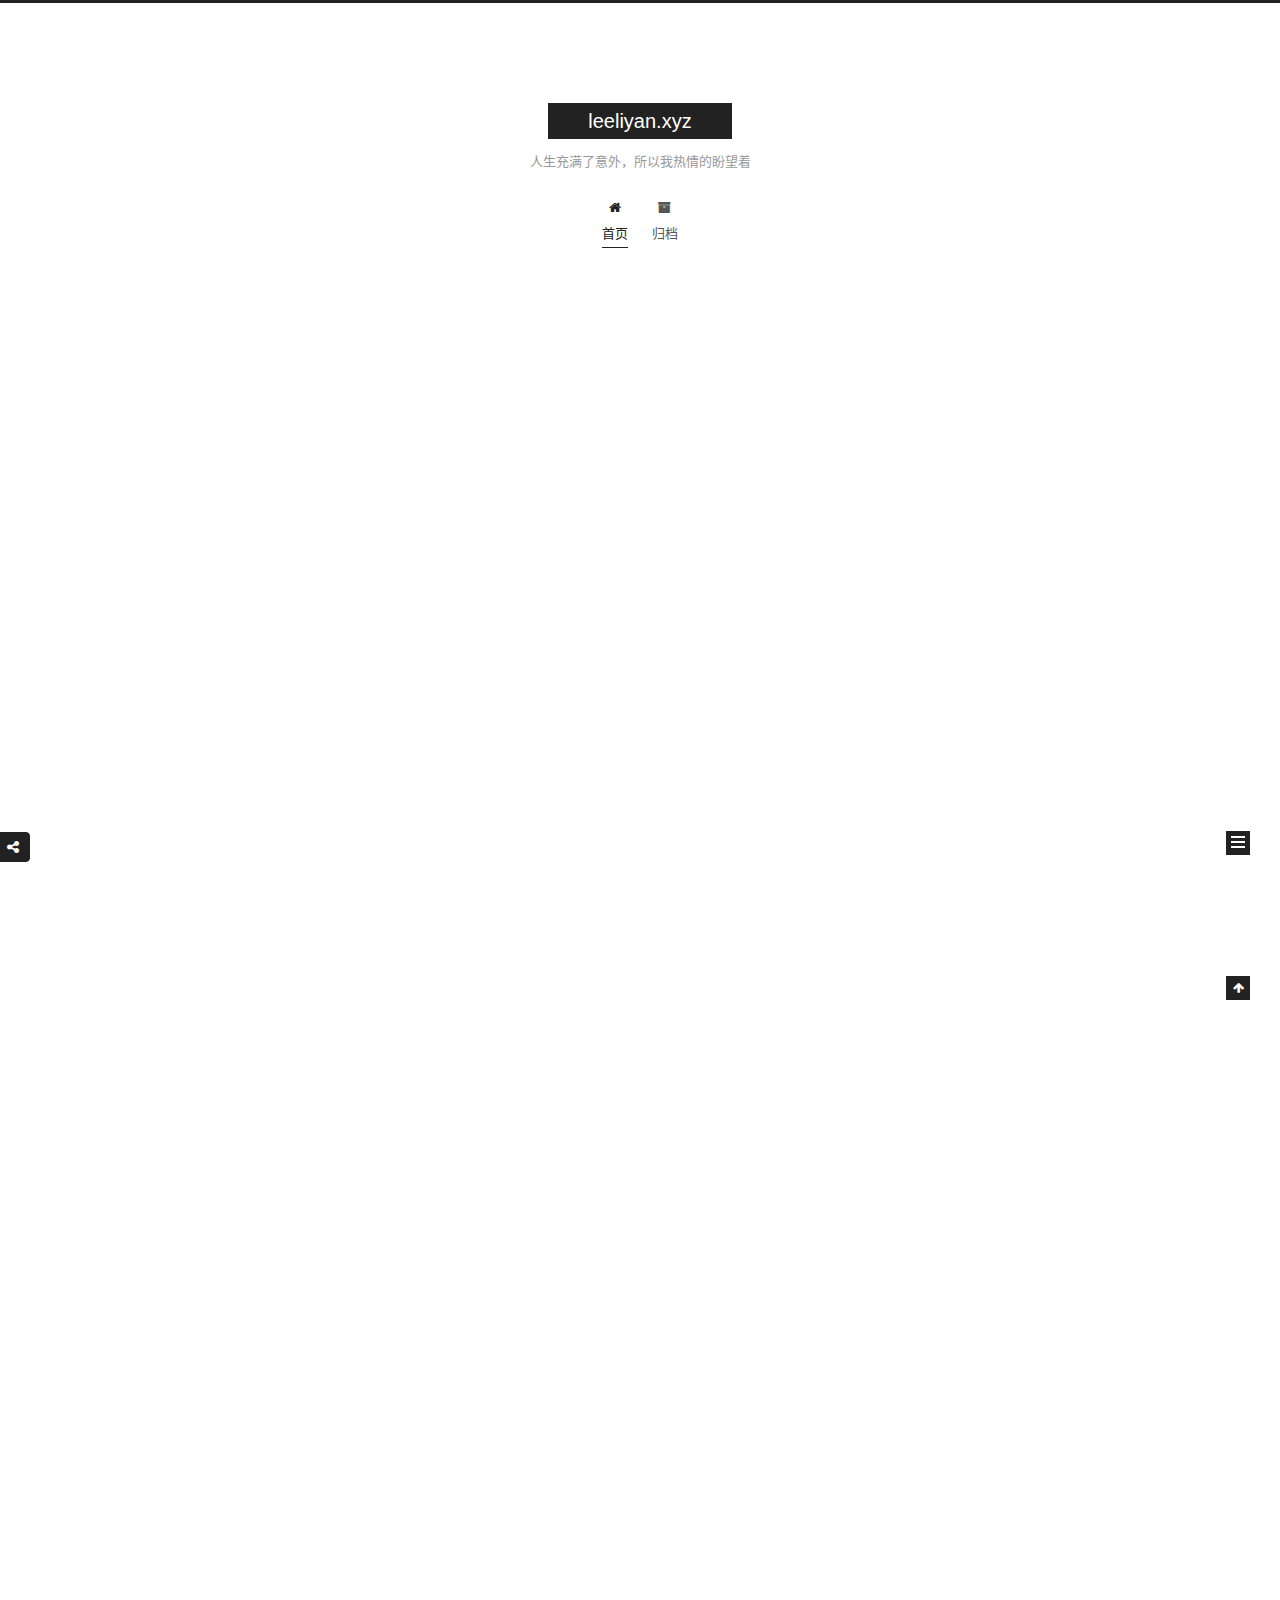
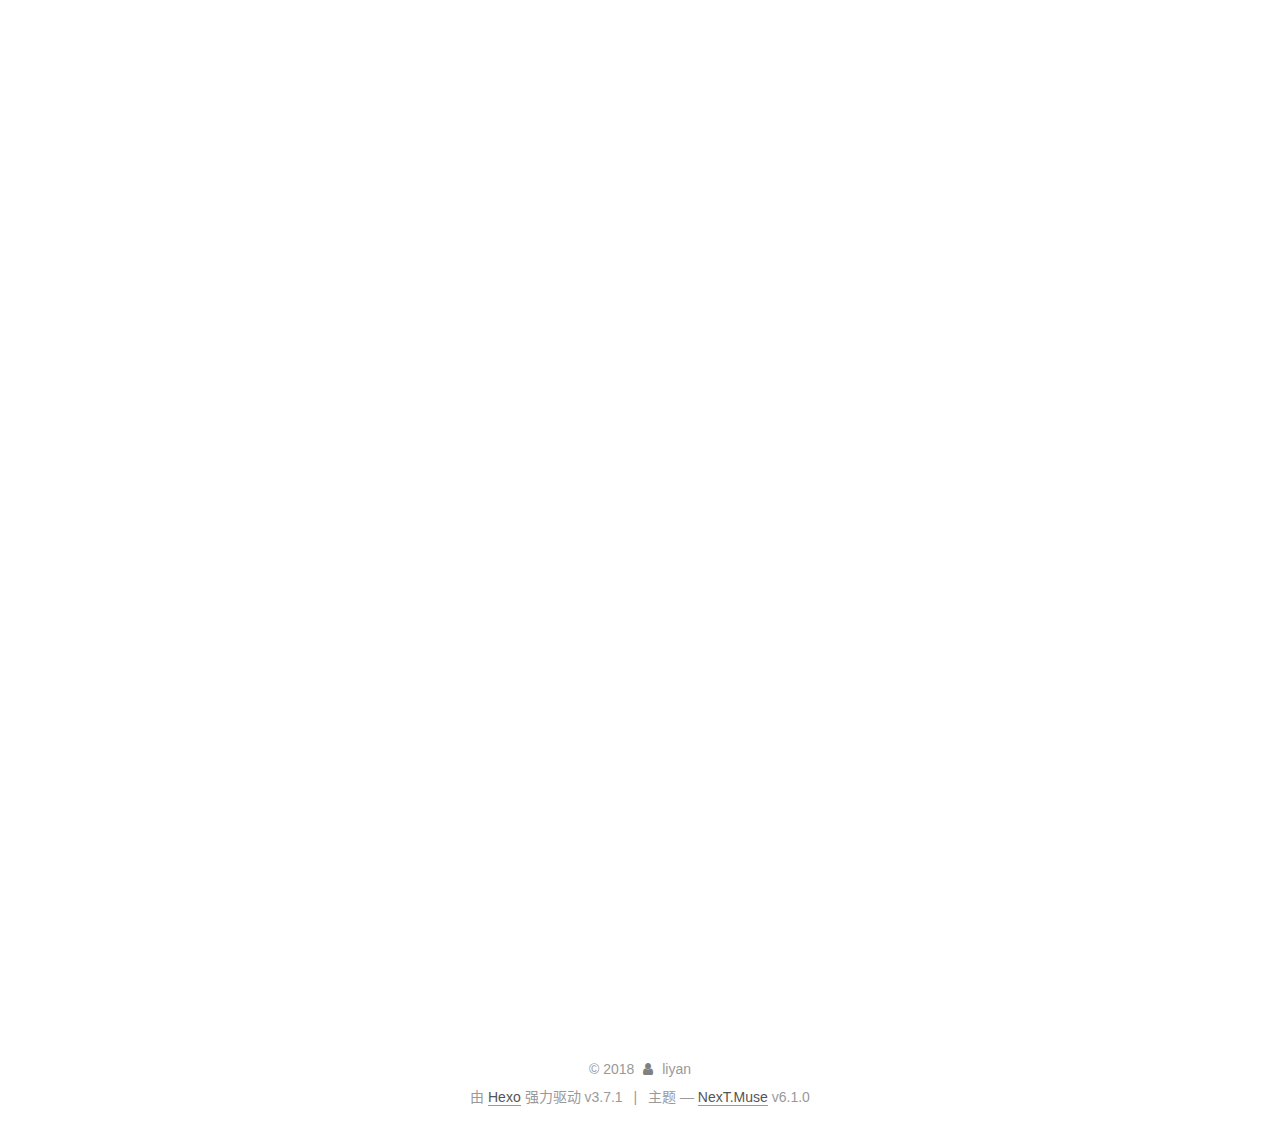
==== commit b0898362: "Site updated: 2018-04-15 16:58:43" ====
--- a/index.html
+++ b/index.html
@@ -134,6 +134,16 @@
 
 
 
+  <script type="text/javascript">
+    var _hmt = _hmt || [];
+    (function() {
+      var hm = document.createElement("script");
+      hm.src = "https://hm.baidu.com/hm.js?cf9234cab5c7b7f6c68800500a35d645";
+      var s = document.getElementsByTagName("script")[0];
+      s.parentNode.insertBefore(hm, s);
+    })();
+  </script>
+
 
 
 
@@ -327,6 +337,17 @@
           
 
           
+            
+              <span class="post-comments-count">
+                <span class="post-meta-divider">|</span>
+                <span class="post-meta-item-icon">
+                  <i class="fa fa-comment-o"></i>
+                </span>
+                <a href="/2018/02/22/importance-of-engineering/#comments" itemprop="discussionUrl">
+                  <span class="post-comments-count disqus-comment-count"
+                        data-disqus-identifier="2018/02/22/importance-of-engineering/" itemprop="commentCount"></span>
+                </a>
+              </span>
             
           
 
@@ -488,6 +509,17 @@
 
           
             
+              <span class="post-comments-count">
+                <span class="post-meta-divider">|</span>
+                <span class="post-meta-item-icon">
+                  <i class="fa fa-comment-o"></i>
+                </span>
+                <a href="/2018/02/03/how-to-work-in-Facebook-as-a-Data-Scientist/#comments" itemprop="discussionUrl">
+                  <span class="post-comments-count disqus-comment-count"
+                        data-disqus-identifier="2018/02/03/how-to-work-in-Facebook-as-a-Data-Scientist/" itemprop="commentCount"></span>
+                </a>
+              </span>
+            
           
 
           
@@ -792,6 +824,14 @@
 
   
 
+  
+    <script id="dsq-count-scr" src="https://leeliyan.disqus.com/count.js" async></script>
+  
+
+  
+
+
+
 
 
 	
@@ -803,10 +843,6 @@
   
 
 
-
-
-
-  
 
 
 
--- a/css/main.css
+++ b/css/main.css
@@ -1857,7 +1857,7 @@
   width: 4px;
   height: 4px;
   border-radius: 50%;
-  background: #afffc9;
+  background: #718ec7;
 }
 .links-of-blogroll {
   font-size: 13px;
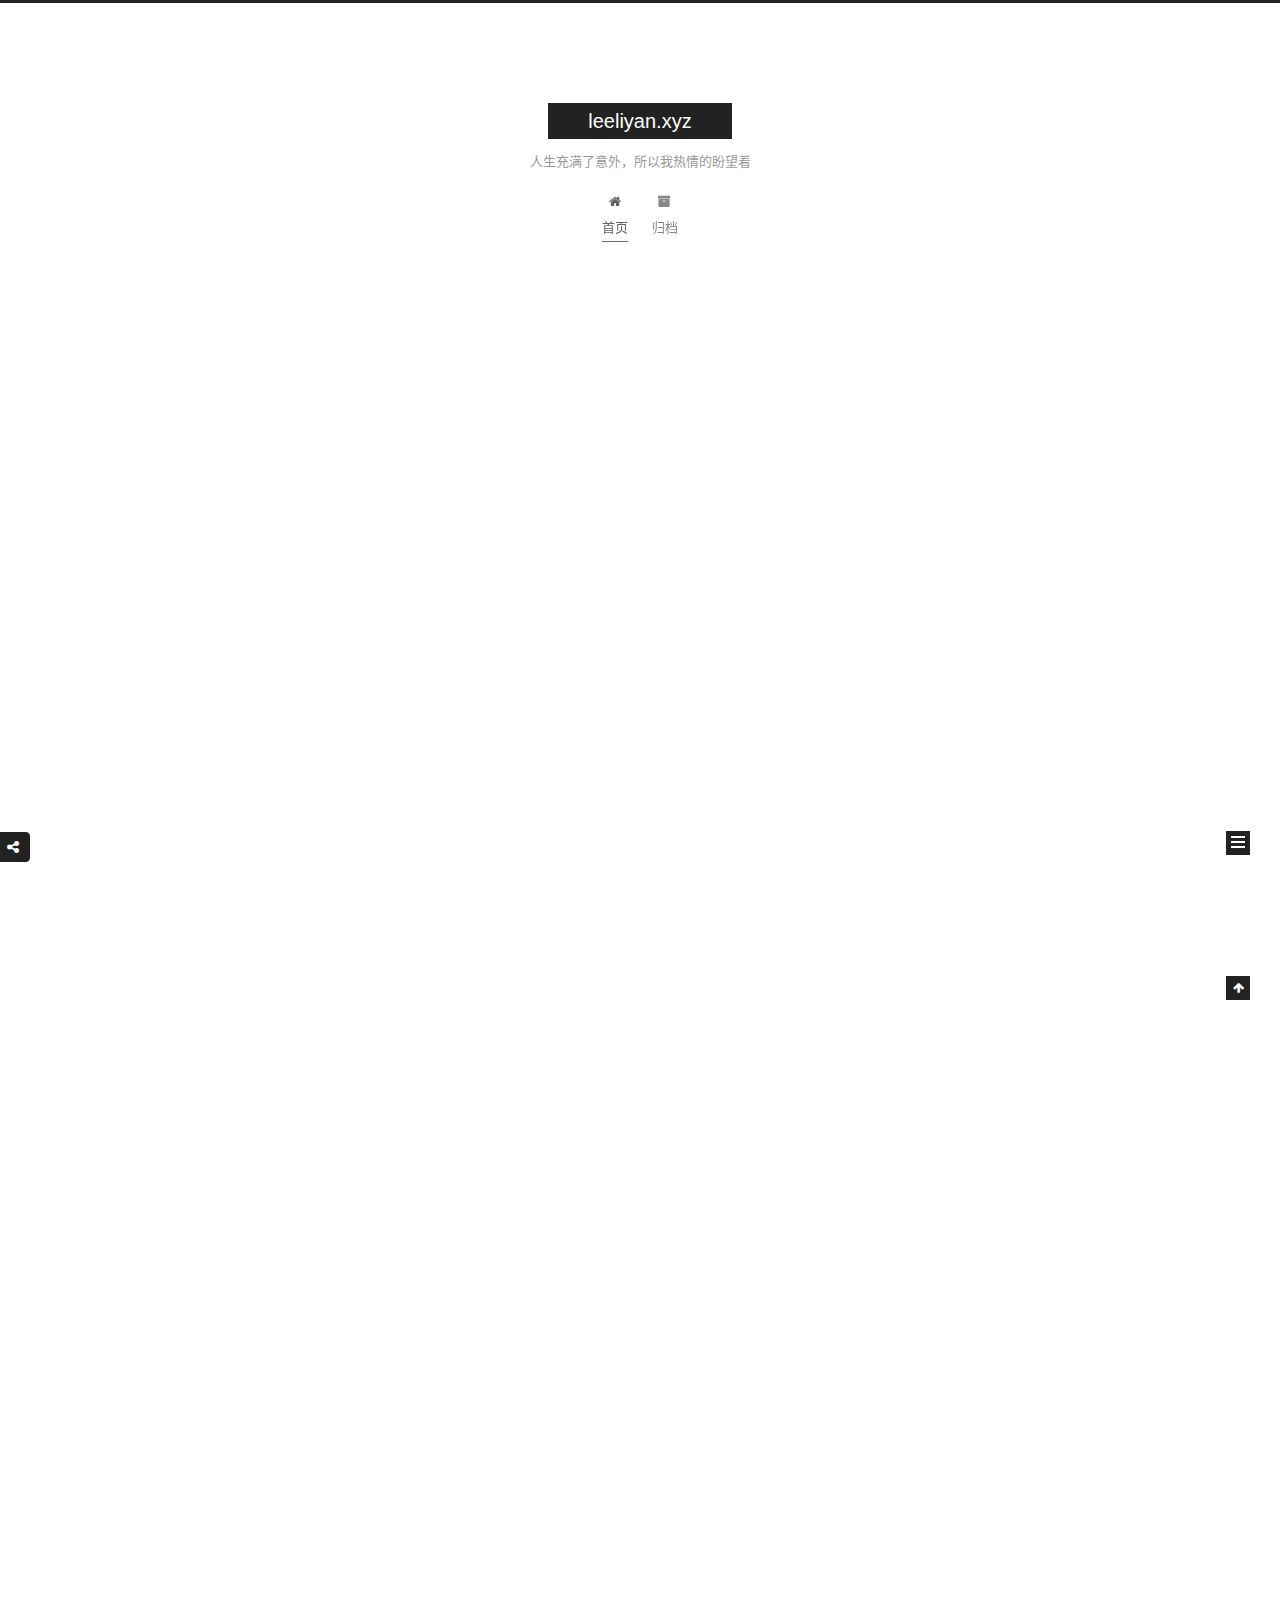
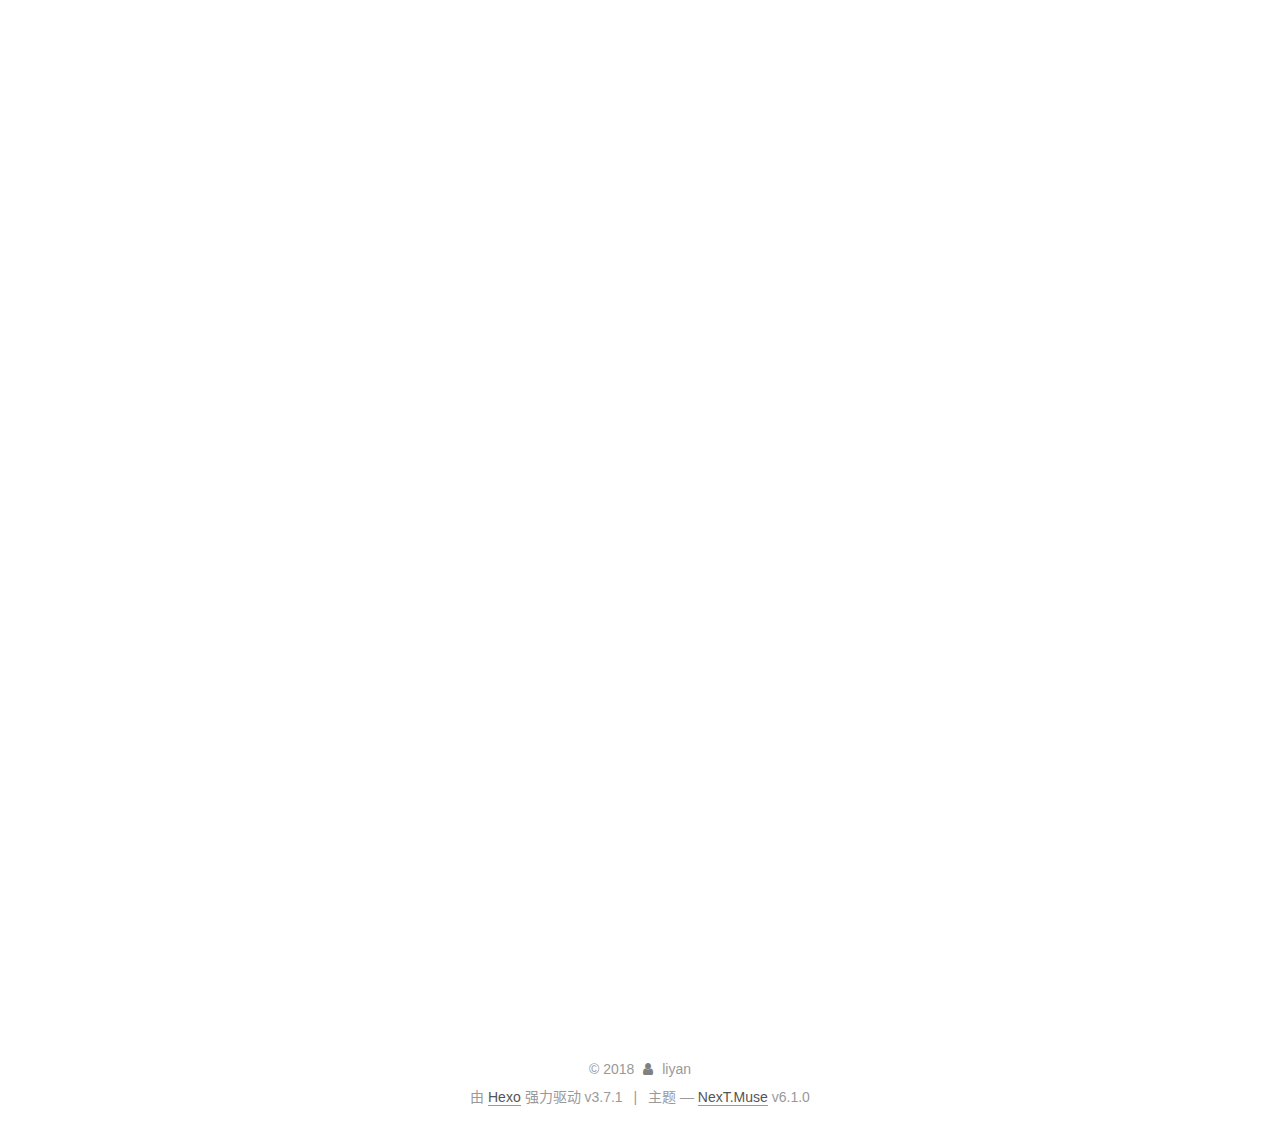
==== commit bcc038f5: "Site updated: 2018-04-15 17:04:20" ====
--- a/index.html
+++ b/index.html
@@ -841,6 +841,10 @@
 
 
   
+    
+
+    
+  
 
 
 
--- a/css/main.css
+++ b/css/main.css
@@ -1857,7 +1857,7 @@
   width: 4px;
   height: 4px;
   border-radius: 50%;
-  background: #718ec7;
+  background: #81ffed;
 }
 .links-of-blogroll {
   font-size: 13px;
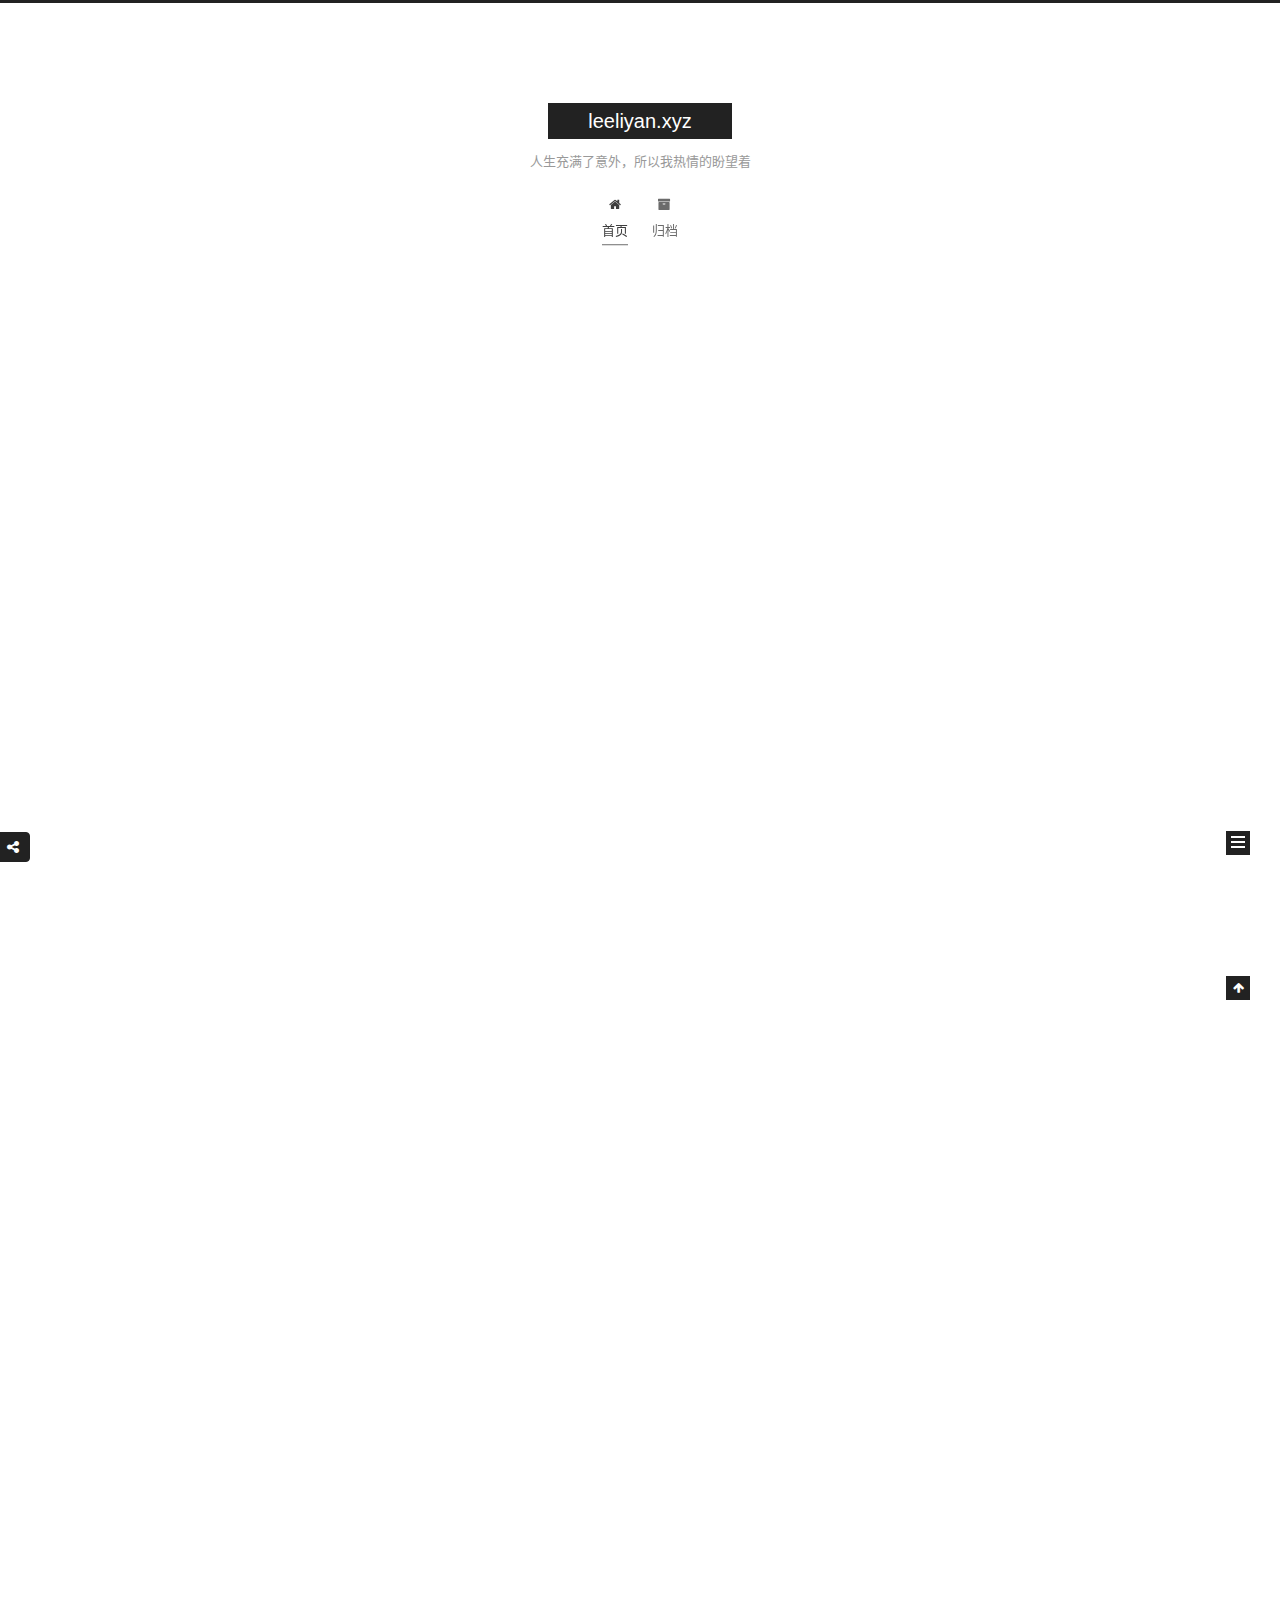
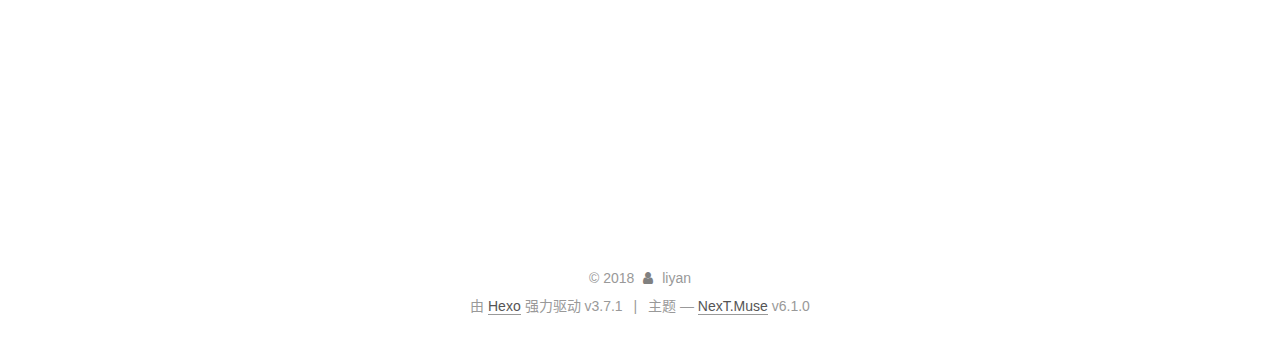
==== commit 469c358a: "Site updated: 2018-04-30 17:46:35" ====
--- a/index.html
+++ b/index.html
@@ -269,6 +269,198 @@
           <div id="content" class="content">
             
   <section id="posts" class="posts-expand">
+    
+      
+
+  
+
+  
+  
+  
+
+  
+
+  <article class="post post-type-normal" itemscope itemtype="http://schema.org/Article">
+  
+  
+  
+  <div class="post-block">
+    <link itemprop="mainEntityOfPage" href="http://leeliyan.xyz/2018/04/30/build-navigation-app-from-0-to-100/">
+
+    <span hidden itemprop="author" itemscope itemtype="http://schema.org/Person">
+      <meta itemprop="name" content="liyan">
+      <meta itemprop="description" content="">
+      <meta itemprop="image" content="/images/avatar.gif">
+    </span>
+
+    <span hidden itemprop="publisher" itemscope itemtype="http://schema.org/Organization">
+      <meta itemprop="name" content="leeliyan.xyz">
+    </span>
+
+    
+      <header class="post-header">
+
+        
+        
+          <h1 class="post-title" itemprop="name headline">
+                
+                <a class="post-title-link" href="/2018/04/30/build-navigation-app-from-0-to-100/" itemprop="url">
+                  从0到100，打造一款导航软件
+                </a>
+              
+            
+          </h1>
+        
+
+        <div class="post-meta">
+          <span class="post-time">
+            
+                
+            
+
+            
+              <span class="post-meta-item-icon">
+                <i class="fa fa-calendar-o"></i>
+              </span>
+              
+                <span class="post-meta-item-text">发表于</span>
+              
+              <time title="创建于" itemprop="dateCreated datePublished" datetime="2018-04-30T17:28:13+08:00">2018-04-30</time>
+            
+
+            
+            
+
+            
+          </span>
+
+          
+
+          
+            
+              <span class="post-comments-count">
+                <span class="post-meta-divider">|</span>
+                <span class="post-meta-item-icon">
+                  <i class="fa fa-comment-o"></i>
+                </span>
+                <a href="/2018/04/30/build-navigation-app-from-0-to-100/#comments" itemprop="discussionUrl">
+                  <span class="post-comments-count disqus-comment-count"
+                        data-disqus-identifier="2018/04/30/build-navigation-app-from-0-to-100/" itemprop="commentCount"></span>
+                </a>
+              </span>
+            
+          
+
+          
+          
+
+          
+
+          
+
+          
+
+        </div>
+      </header>
+    
+
+    
+    
+    
+    <div class="post-body" itemprop="articleBody">
+
+      
+      
+
+      
+        
+          
+            <p>从2016年11月开始，我接受了自研滴滴内置导航的任务，到今天，历时一年零四个月。最初的目标，是替换当时使用的腾讯SOSO地图内置导航，实现滴滴地图整个产品线的闭环。<br>当时把这个任务交给我的时候，是机遇，也是挑战。说实话之前我是没有导航语音播报的相关经验的，仅有的后台服务的经验是在高德做公交引擎。除了缺乏经验，时间也比较紧，自上而下都有比较大的压力（自研导航上线是地图这边的一个关键KPI）。<br>今天，回头看看这款产品的研发结果，还是取得了预期的效果。内置SDK全面替换为自研SDK，司机口碑上升，NPS上升，内置导航使用率上升。调用自研的导航诱导服务，整个过程中没有出现大的问题。没有出现过导航服务整体不可用的事故。在研发过程中，原有司机端一些隐藏比较深的BUG，都得到了系统的梳理和解决。比如客户端GPS点延迟，语音TTS延时等，在自建导航之前问题暴漏的不明显，自建后，投入了更多的人力，自然也有更高的要求，去发现问题。<br>总结一下自己的几点心得体会。</p>
+<h1 id="研发的开始阶段，速度优先，quick-and-dirty"><a href="#研发的开始阶段，速度优先，quick-and-dirty" class="headerlink" title="研发的开始阶段，速度优先，quick and dirty"></a>研发的开始阶段，速度优先，quick and dirty</h1><p>互联网是一个充分竞争的领域，在一个产品从零到一的阶段，速度就是生命，赶在竞争对手前推出一款产品，或是在对手推出一款产品后，迅速的追上，直接决定了这款产品，甚至是一家创业团队是否能够生存。具体速度优先的tips包括：</p>
+<h2 id="不要求一个完美实现的方案，要求一个稳定实用的方案。"><a href="#不要求一个完美实现的方案，要求一个稳定实用的方案。" class="headerlink" title="不要求一个完美实现的方案，要求一个稳定实用的方案。"></a>不要求一个完美实现的方案，要求一个稳定实用的方案。</h2><p>即使带有明显缺陷，也是可以上线的，开发人员或者产品经理要有ownership的精神，不是唯唯诺诺惟上是从，也不是小心翼翼瞻前顾后不敢做决定，而是能够以产品owner的身份，为产品负责，为用户负责，权衡利弊，挺身而出。比如滴滴早期的派单引擎，采用直线距离做为派单权值，显然对跨河、封闭道路等情形，会有明显的bad case。但是，如果当时的产品技术人员如果决策把这些bug修复了再上线，那市场早就被当年的竞争对手占领，也就没有今天的滴滴了。<br>在滴滴的派单引擎中，直线距离直到今天仍然在发挥着作用，在请求地图的路线规划服务失败时，仍然会兜底采用。如同吴军老师在《数学之美》这本书中，<a href="https://blog.csdn.net/whiterbear/article/details/45312793" target="_blank" rel="noopener">介绍谷歌AK-47的设计者那样</a>，好的方案，能够迅速解决80%的头部问题，而且非常易于Debug。</p>
+<h2 id="系统设计要有前瞻性"><a href="#系统设计要有前瞻性" class="headerlink" title="系统设计要有前瞻性"></a>系统设计要有前瞻性</h2><p>虽然产品实现上，基于速度的考虑，不可能一开始就尽善尽美，但是架构的设计在产品从0到1的阶段却是必不可少的，架构设计是一款产品的设计图纸，图纸画错了，再精良的施工做出来的也是废品。并且，由于互联网的创新本质，产品经理更倾向于把拿不准的方案多做几套，放到线上去做A/B Test，通过用户数据来做决策。这样，对工程师的架构设计更是一种考验。</p>
+<p>架构设计要分层，把最容易变更的策略部分和基础的数据分开，金字塔模型，越往下的模块越要求稳定性，少变更，越往上的部分越灵活。<br>拿导航服务为例，底层的数据模块，要求高性能，低变更，内存自己管理，采用了C + STL的方式，用linux的系统调用函数mmap批量申请内存，自己设计内存分布；中间的导航策略模块，包含了非常多的播报策略，如预告轮，轮播，动作轮等等，适合采用设计模式这样的东西提高开发效率和代码复用率，我们采用了C++，良好的面向对象设计，以应对产品复杂多变的需求；最上层接入模块，针对PM需求比较频繁，而且会有一些实验性质的策略，比较适合采用python,node.js,golang这样的现代语言开发，以应对频繁更改的需求，提高开发效率。<br><img src="/2018/04/30/build-navigation-app-from-0-to-100/appstruct.png" title="服务架构"></p>
+<h2 id="基于数据分析的软件开发"><a href="#基于数据分析的软件开发" class="headerlink" title="基于数据分析的软件开发"></a>基于数据分析的软件开发</h2><p>一般认为，产品经理PM是产品owner，对最终的产品质量负责，并调动开发（RD），质量测试（QA）,数据分析（BI）等资源，推动一款产品的上线升级。RD在整个产品发布流程中的角色是开发，是make things，传统上不会对数据分析的事情负责。</p>
+<p>实践中，数据分析却变成了经常发生问题的环境，埋点数据经常不可用，导致PM拿到的分析结果是错误的。由此导致了一系列问题：BI的同学觉得自己的工作没有成就感，变成了“提数工具”，RD同学觉得增加了自己额外的工作量，埋点不是在make things，而是在为他们的工作增加负担，PM同学忙于两头协调，疲于奔命，不能把精力用于思考产品，而是在处理各种琐事。大家都相当的不happy。</p>
+<p>解决这个问题的核心在于大家需要提高对埋点重要性的认识，Leader要有这个意识，埋点是和项目开发同样重要的TODO项。要从RD身上找突破口，首先，埋点、记日志不是在给RD找额外工作量，而是工作的一部分。现代的互联网产品，在设计之初就需要考虑统计的问题，在计算工作量时也要把埋点、打日志的工作量记录在内。<br>如何记录好日志也是一门学问，RD要以“方便统计”为目的来记日志，日志格式输出标准化，要以能直接进入hive库，给BI查询为标准。比如，实践中发现，RD打错误日志的时候，分为error_code,和error_message两个字段，error_message除了详细解释了错误的原因，竟然还把错误case相关数据的ID也打在日志里，这就会导致统计中做group by非常困难，是要避免的。</p>
+<h2 id="TraceID在微服务架构中的关键作用"><a href="#TraceID在微服务架构中的关键作用" class="headerlink" title="TraceID在微服务架构中的关键作用"></a>TraceID在微服务架构中的关键作用</h2><p>另外一个技巧就是TraceID的应用，别小瞧了TraceID，很多开发者都忽视，甚至有误解的地方，<a href="https://bigbully.github.io/Dapper-translation/" target="_blank" rel="noopener">Google甚至搞了一套系统，专门用于查case</a>。目前互联网公司流行的微服务的架构设计，主要目的在于隔离频繁上线变更服务带来的影响，以及便于快速迭代，应对用户群指数增长的需求，但由此带来的问题是，服务产生的bad case追查流程比较困难，有些bad case甚至不是由于单一的某个模块产生的，而是跨几个模块的corner case，单个去看每个模块，似乎都没有什么错误，但是串联在一起，却产生了bad case。这就需要在产品上线之初就设计一套traceID机制，把客户端产生的一次session会话串起来。</p>
+<p>每个模块，从客户端开始，都要需要打印具有相同语义的trace日志，格式如下：</p>
+<table>
+<thead>
+<tr>
+<th>字段</th>
+<th>含义</th>
+</tr>
+</thead>
+<tbody>
+<tr>
+<td>timestamp</td>
+<td>server端收到日志的时间</td>
+</tr>
+<tr>
+<td>parentID</td>
+<td>上游传入的traceID中的childID</td>
+</tr>
+<tr>
+<td>childID</td>
+<td>传给下游的parentID</td>
+</tr>
+<tr>
+<td>cost</td>
+<td>整个request的响应时间</td>
+</tr>
+</tbody>
+</table>
+<p>这样，相当于对整个调用链，像一个链表一样串了起来，还能够复杂的表示并行处理这样的会话请求，例如<br><img src="/2018/04/30/build-navigation-app-from-0-to-100/traceid.png"><br>图片来源:<a href="https://bigbully.github.io/Dapper-translation/" target="_blank" rel="noopener">https://bigbully.github.io/Dapper-translation/</a></p>
+<h1 id="放量后，精益求精"><a href="#放量后，精益求精" class="headerlink" title="放量后，精益求精"></a>放量后，精益求精</h1><h2 id="均值和方差"><a href="#均值和方差" class="headerlink" title="均值和方差"></a>均值和方差</h2><p>放量后，需要关注用户体验，精益求精，用老大的话讲，要关注均值，更要关注方差。<br>通俗的讲，关注均值，就是关注某次模型优化，某次策略升级带来的系统性收益，比如平均车速提高了多少，偏航率降低了多少。关注方差，是指要关注极端的bad case，在放量后，这些bad case会随着放量的增加，逐步通过各种渠道汇总到开发团队。有时候甚至像潮水一样猝不及防。<br>作为产品方讲，均值的提升是有说服力的，大数据时代靠数据说话，谁也无法否认数据。但总是盯着均值，不关注方差，是错误的。对bad case的分析是非常重要的，一个反馈给RD的bad case背后，类似的问题可能已经发生了千百万次。总之，bad case解了，方差会降低，均值会提高，而针对均值的优化，却不一定解决bad case。</p>
+<p>但是需要避免的是陷入解bad case的困境中，避免钻死胡同，要能站在系统的角度看问题，确保每次优化，每次上线都是朝着系统最优的方向前进。</p>
+<h2 id="导航code"><a href="#导航code" class="headerlink" title="导航code"></a>导航code</h2><p>例如，导航服务中的一个难点是识别路口转向播报，由于真实世界道路形态的复杂性，用抽象语言去描述真实的复杂路况需要考虑非常多的因素，例如实际工作中，我们表示一个右转的播报有13种形态。需要考虑道路线型，道路等级，相似道路，顺行道路等诸多方面。一个常见的问题，就是用规则描述的路口形态决策树，很容易出现bad case。<br><img src="/2018/04/30/build-navigation-app-from-0-to-100/arrows.png" title="so many arrows!"></p>
+<p>我们的想法是为全国1.4亿个路口转向建立一个数据库。数据库为每个转型code都建立了一个专属的模型，模型有23个维度。 </p>
+<img src="/2018/04/30/build-navigation-app-from-0-to-100/tool.png">
+<p>对整个路口code的识别策略，都会基于1.4亿个code做自动评价，对diff的部分进行人工抽样。保障每次改动是正向的，人工评测的结果，会记录到数据库中，用于积累真值样本。<br><img src="/2018/04/30/build-navigation-app-from-0-to-100/evaluation.png"></p>
+<p>在解决了code的问题后，更复杂的问题出现了，那就是语音播报的合理性，code是单点的，可穷举的，播报却是和路线相关的，不可穷举的。</p>
+<h2 id="导航语音播报"><a href="#导航语音播报" class="headerlink" title="导航语音播报"></a>导航语音播报</h2><p>一个思路是采用用户的实际轨迹，去评估语言播报的合理性。需要系统性的思考一个问题，用户为什么没有按照我们给的路线走？真实的情况是怎么样的？<br>首先，和解决code的思路类似，要对复杂路段进行用户画像的工作。比如，实际工作中，我们发现在北京的路测效果比较好，换了一个城市，比如有着“魔幻8D城市”的重庆，针对北京道路形态进行的播报规则优化，就不适用了。<br>那么，重庆的道路形态又是怎么样的呢？<br>重庆是山城，立交桥多，隧道多，历史悠久，人口稠密，小路多，出入口，分歧点距离近。城市规划不像北京那样规整。<br>那么我们怎么应对呢？</p>
+<blockquote>
+<p>路测，消除不真实感<br>看竞品怎么播报，竞品比我们提前做了10多年，有历史积累<br>看用户轨迹，但是是有策略的看，筛选的条件是：对周边路况不熟悉的用户，新手司机，甚至是疲劳驾驶的司机。<br>对特殊地段进行特殊标注，比如重庆一些特殊的立交桥，交通量很大，道路设计很特别，是值得做专门优化的</p>
+</blockquote>
+<h1 id="写在最后的总结"><a href="#写在最后的总结" class="headerlink" title="写在最后的总结"></a>写在最后的总结</h1><p>做为一款工具产品，在滴滴的所有服务中，“快”一直是最被看重的因素，分单要快，接驾要快，算路要快，用的时候召之即来，用完了挥之即去。<br>唯独对于导航服务，对于司机而言，每天10个小时的工作，伴随始终。对我们的专职司机而言，自驾不是追求自由与便利的娱乐，是他们谋生手段，对导航可靠性的要求，远超自驾对导航的期待。<br>即使在偏布立交桥、隧道的重庆，GPS不再可靠，我们也仍然要想办法为司机提供一个高可用的导航软件，就像老板要求的，没有什么不可能，对技术的追求是无止境的。这是司机选择我们，对我们的信任，也是我们义不容辞的使命。</p>
+
+          
+        
+      
+    </div>
+
+    
+
+    
+    
+    
+
+    
+
+    
+
+    
+
+    <footer class="post-footer">
+      
+
+      
+
+      
+
+      
+      
+        <div class="post-eof"></div>
+      
+    </footer>
+  </div>
+  
+  
+  
+  </article>
+
+
     
       
 
@@ -651,7 +843,7 @@
                 
                   <a href="/archives/">
                 
-                    <span class="site-state-item-count">2</span>
+                    <span class="site-state-item-count">3</span>
                     <span class="site-state-item-name">日志</span>
                   </a>
                 </div>
@@ -659,6 +851,19 @@
 
               
 
+              
+                
+                
+                <div class="site-state-item site-state-tags">
+                  
+                    
+                    
+                      
+                    
+                    <span class="site-state-item-count">1</span>
+                    <span class="site-state-item-name">标签</span>
+                  
+                </div>
               
             </nav>
           
--- a/css/main.css
+++ b/css/main.css
@@ -1857,7 +1857,7 @@
   width: 4px;
   height: 4px;
   border-radius: 50%;
-  background: #81ffed;
+  background: #8baae3;
 }
 .links-of-blogroll {
   font-size: 13px;
